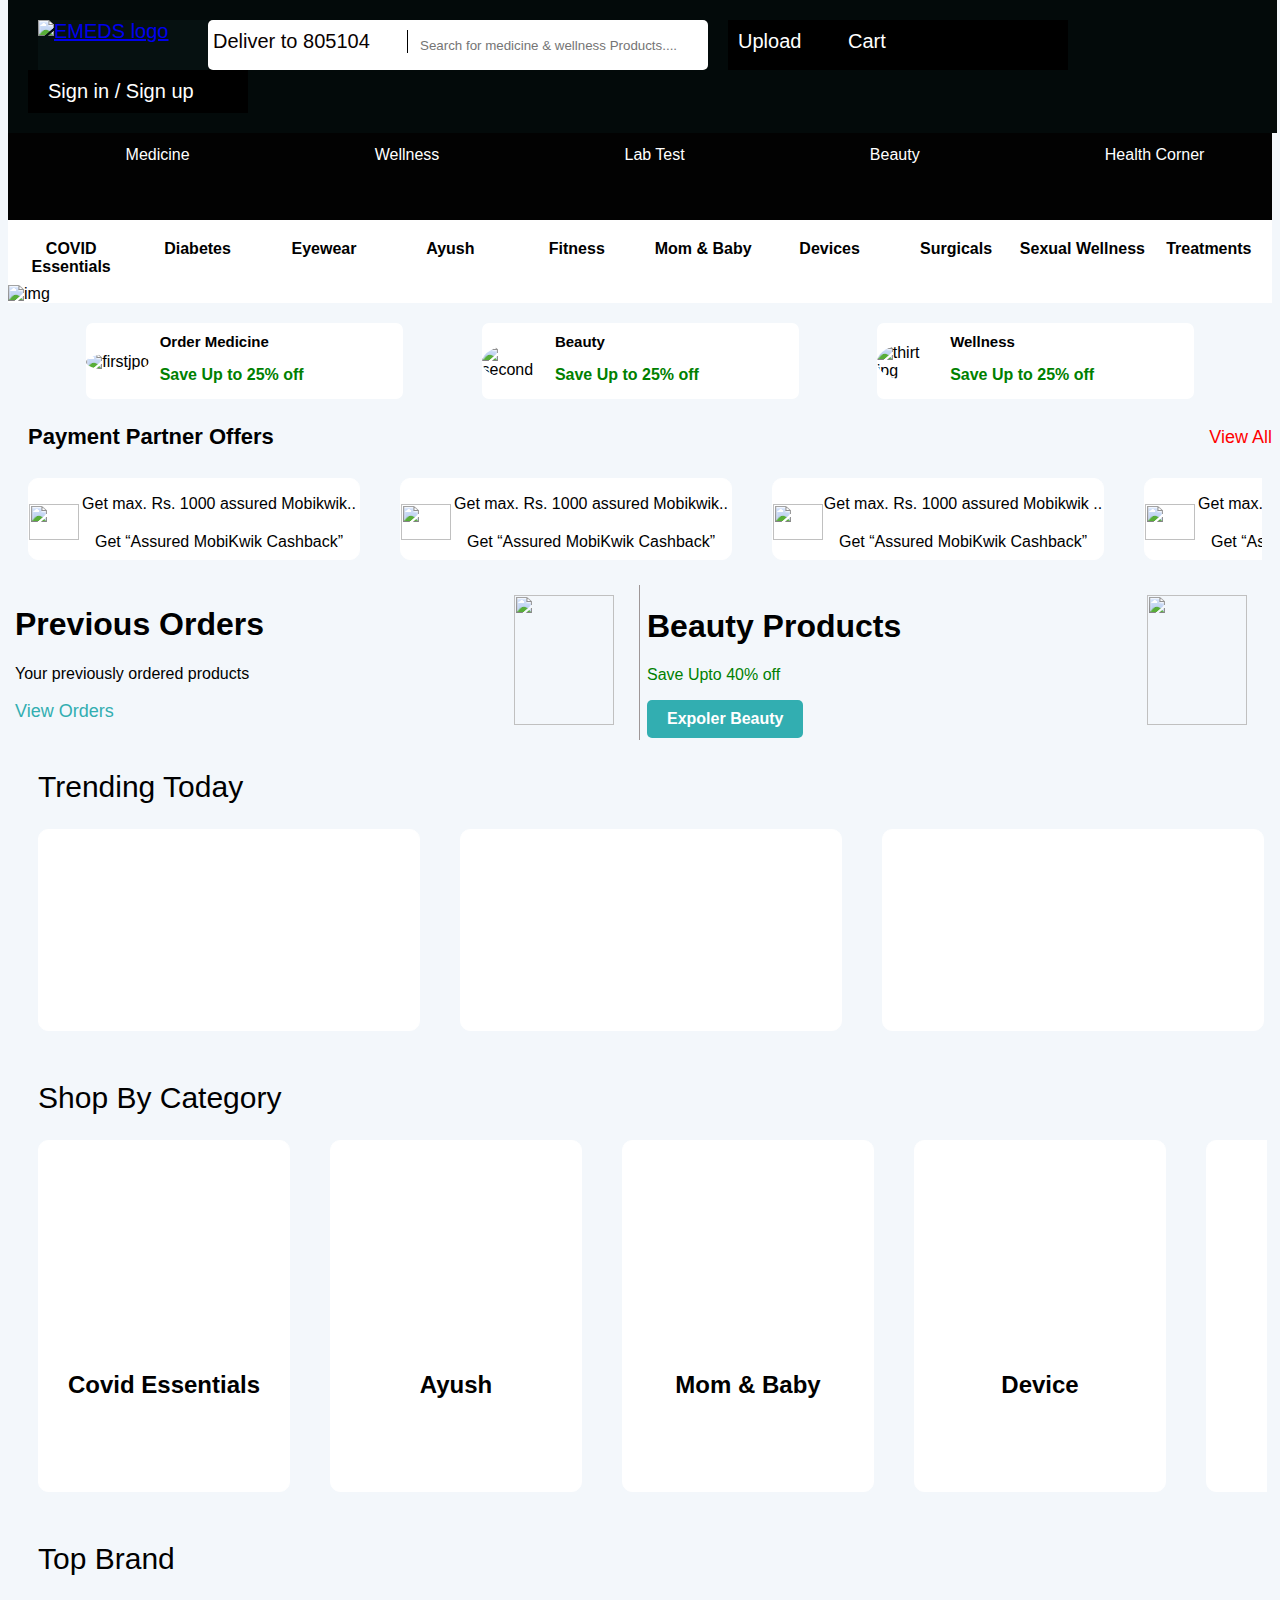
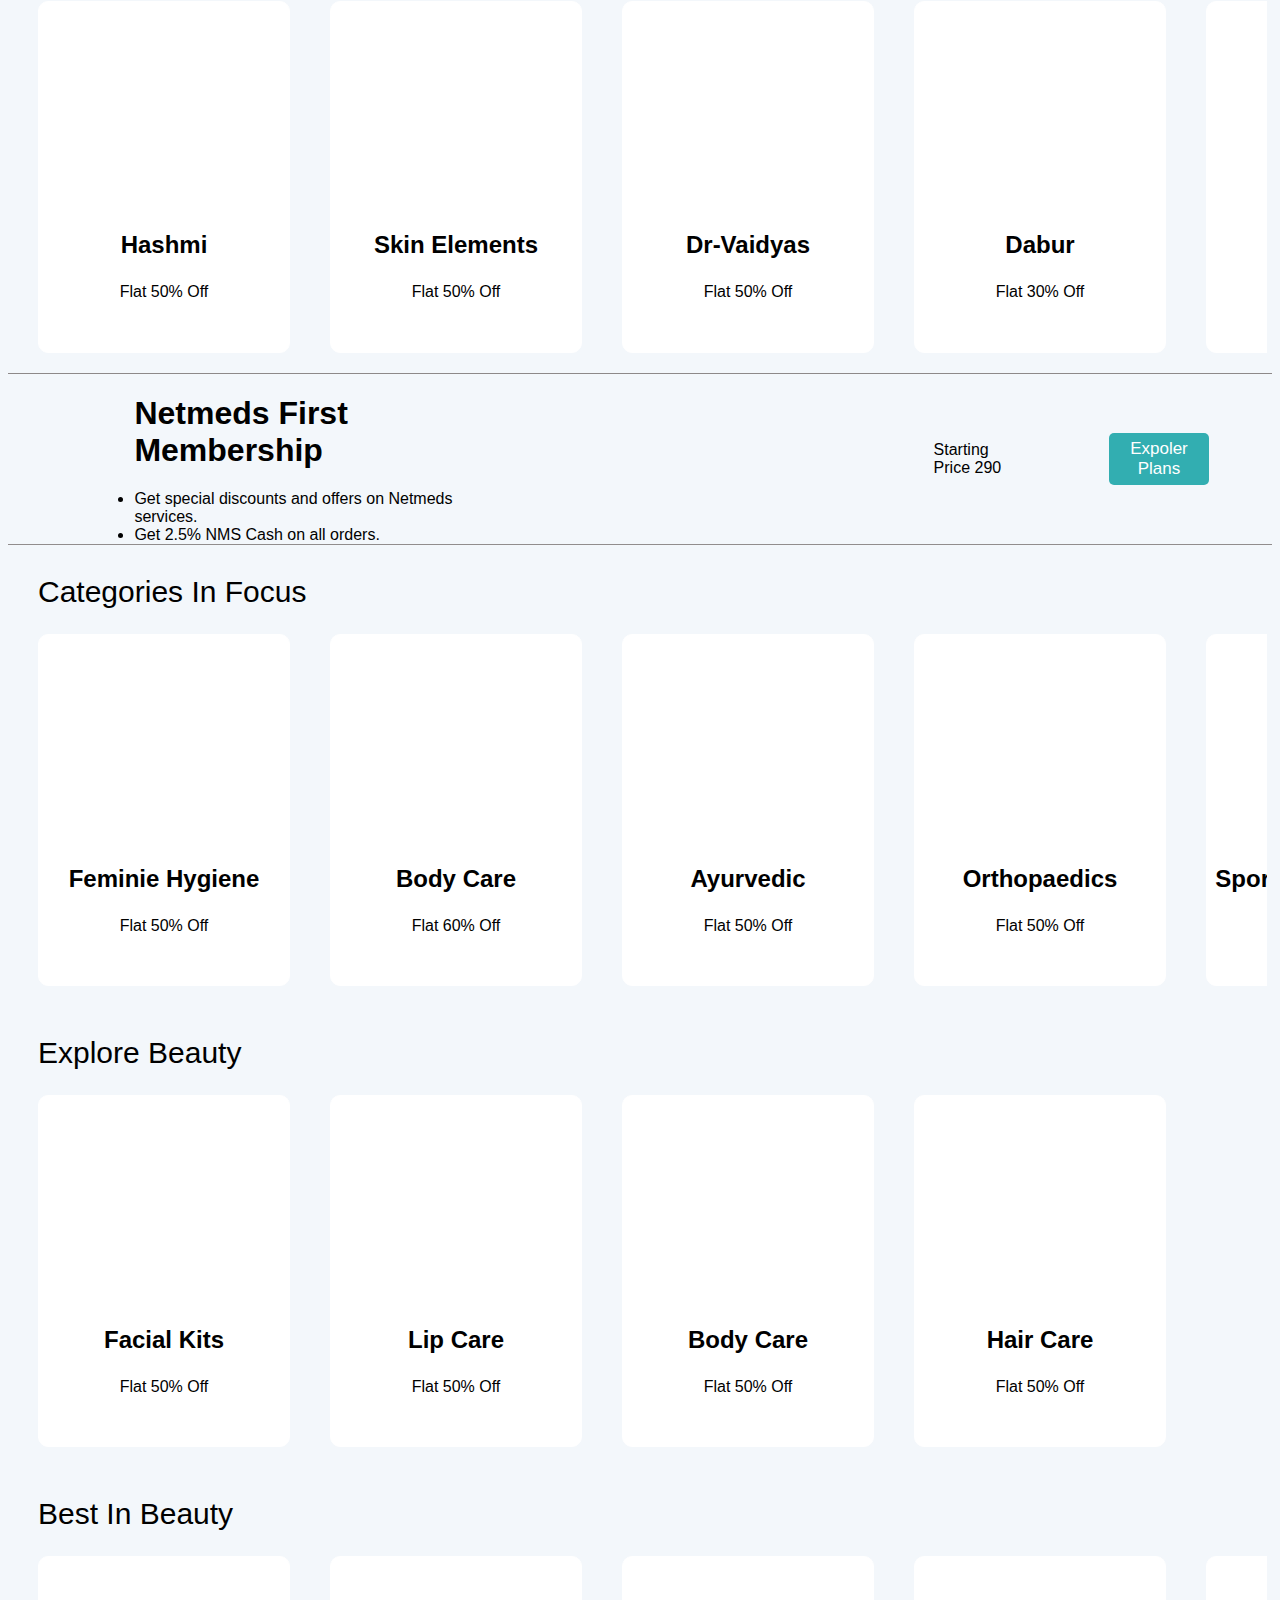
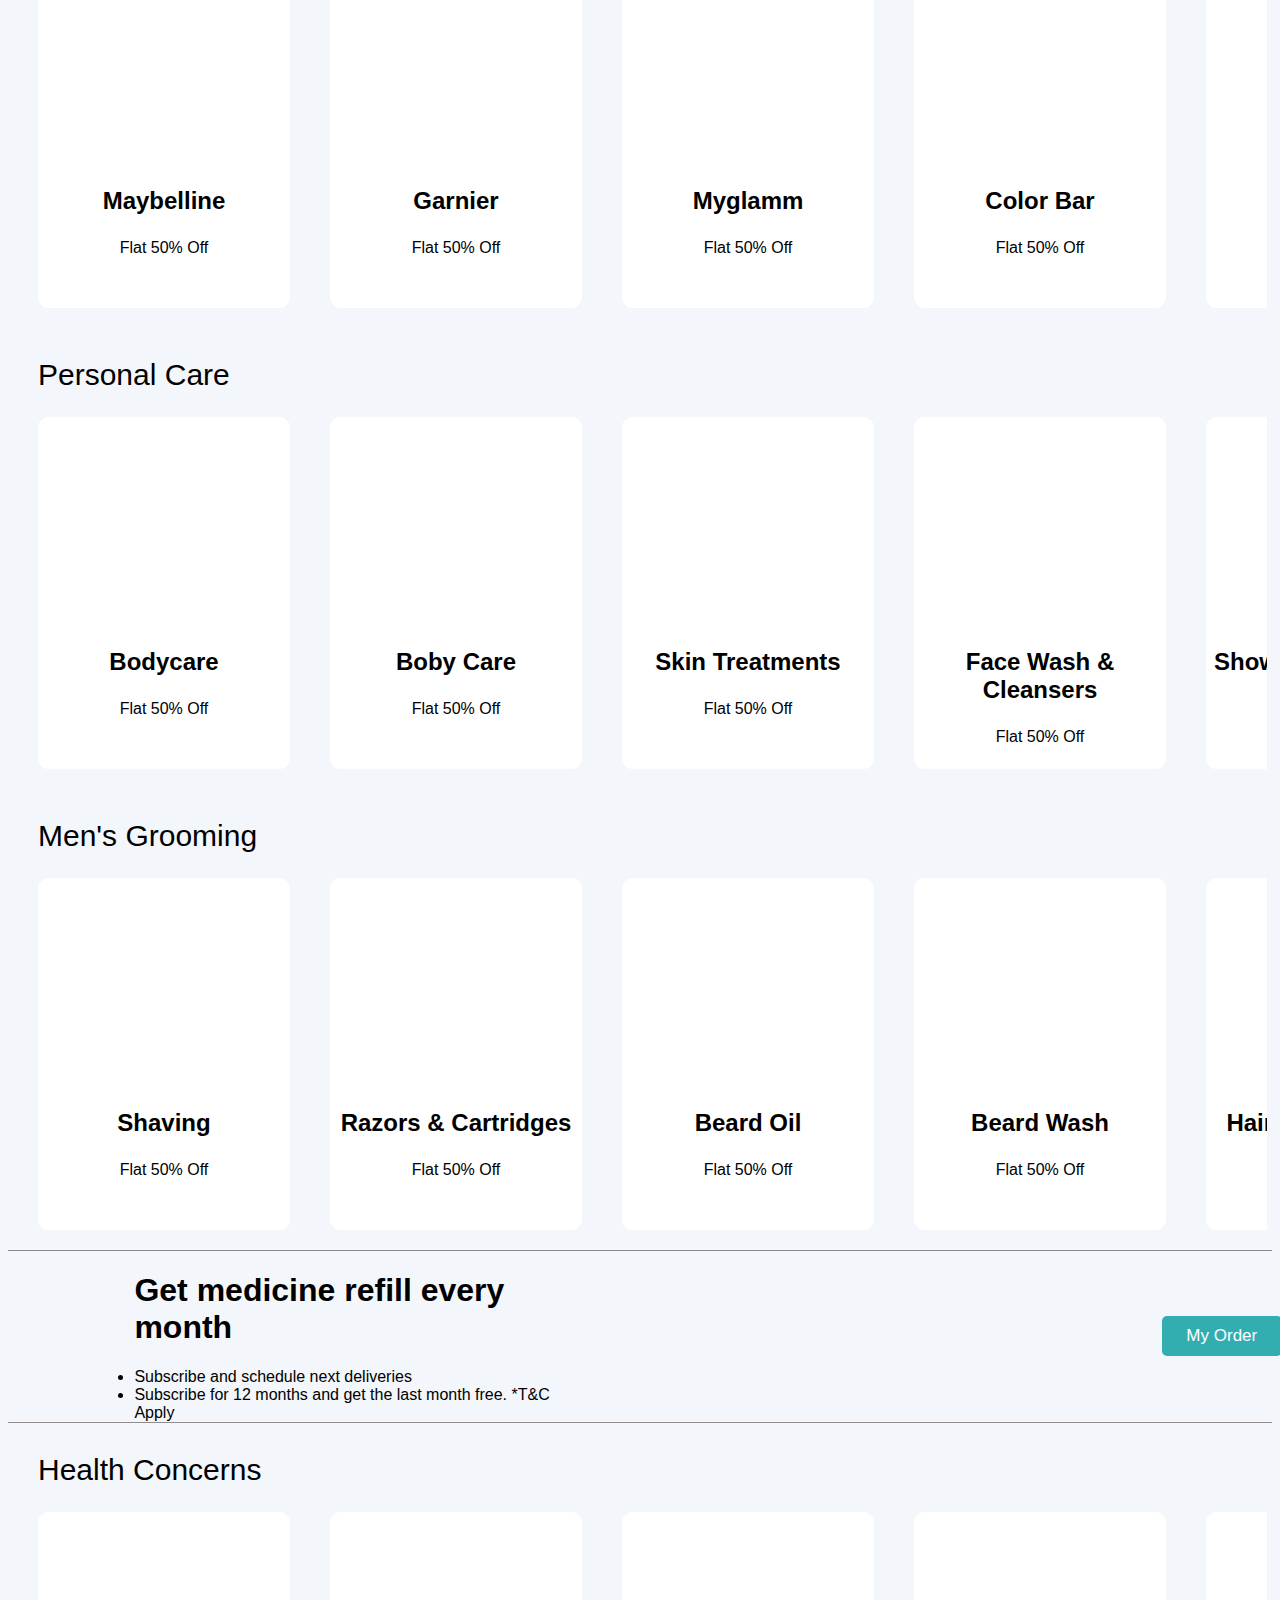
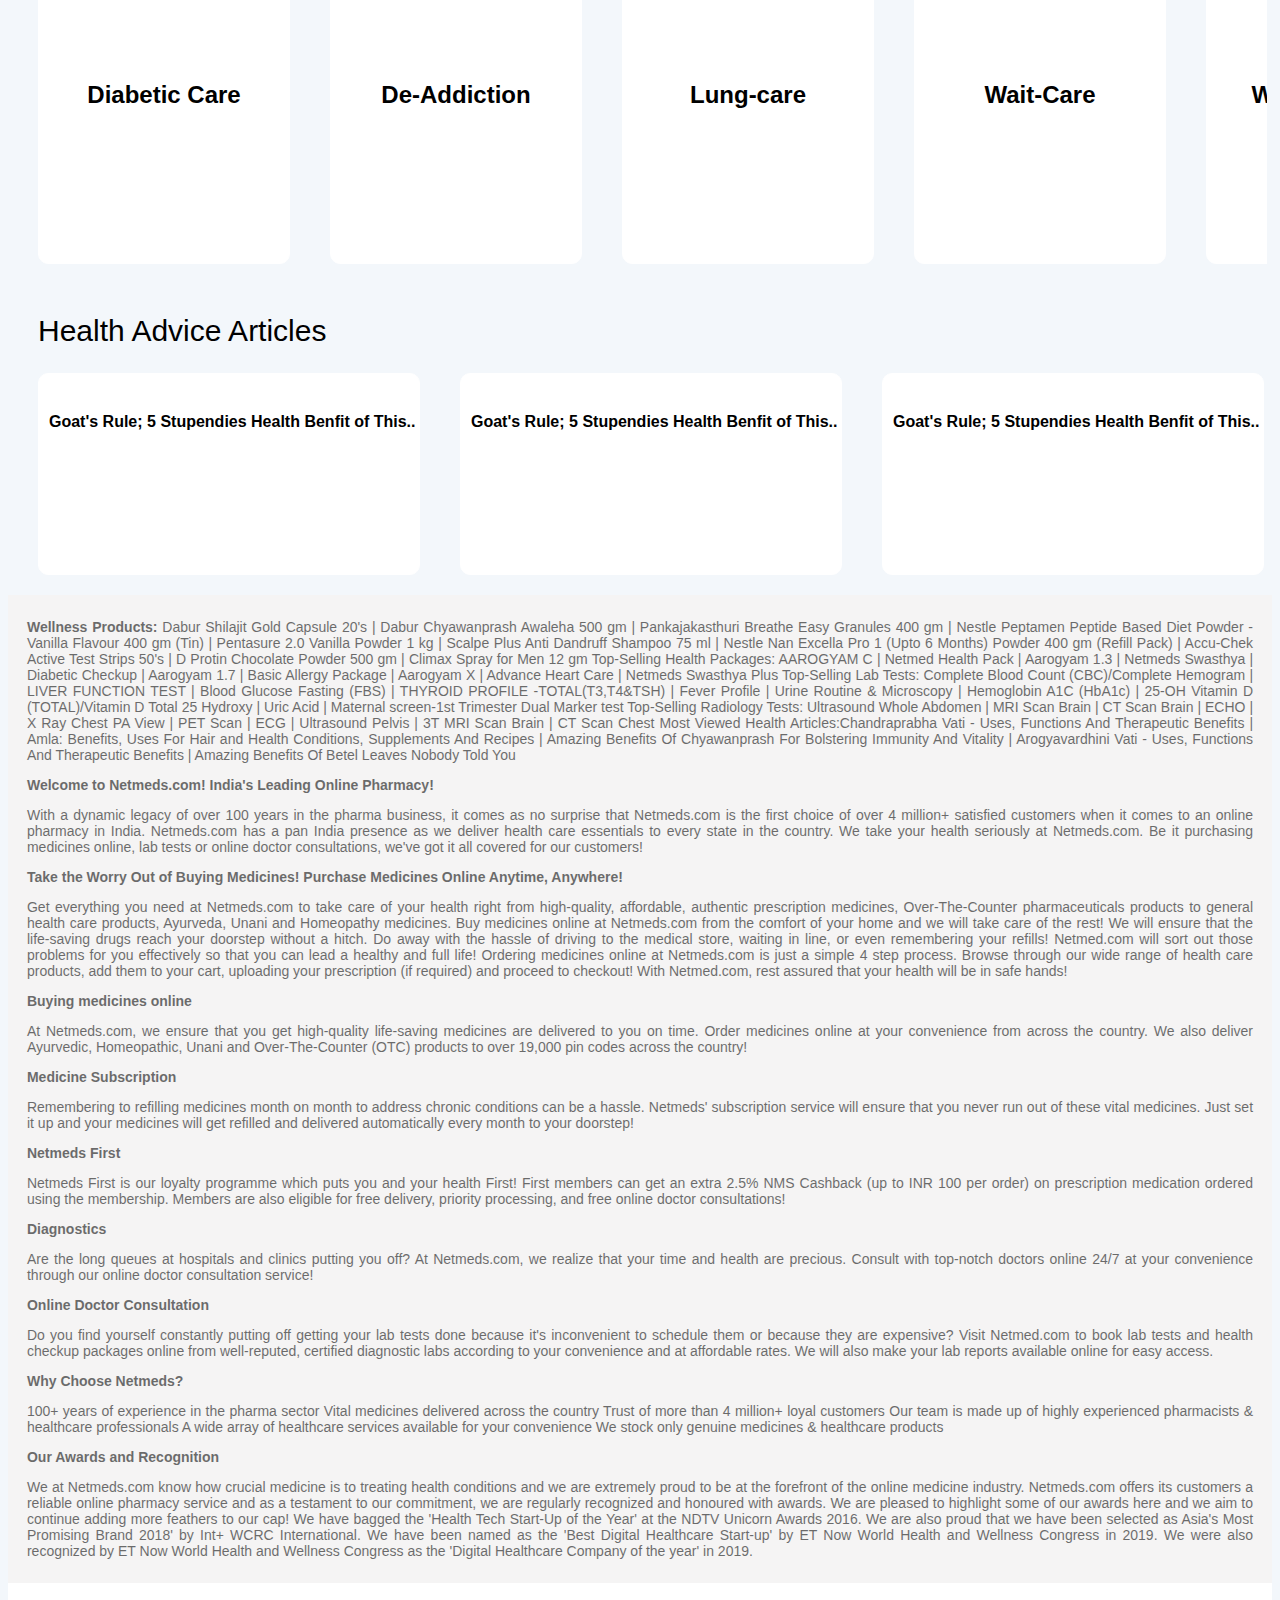
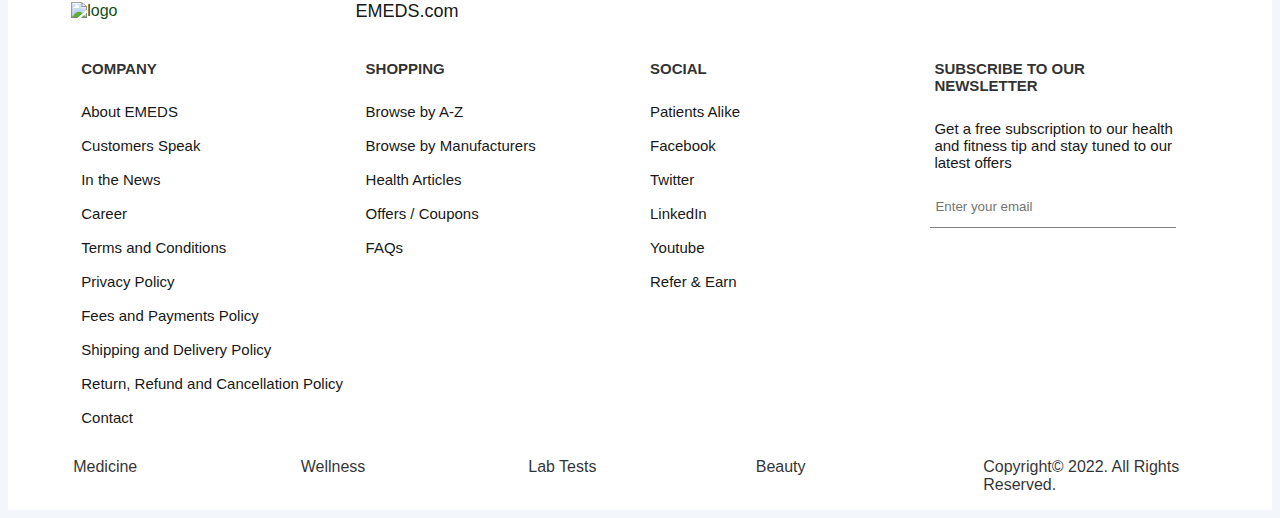
==== index.html @ 166bf4c2 "Add files via upload" ====
<!DOCTYPE html>
<html>
    <head>
        <meta charset="utf-8">
        <meta name="viewport" content="width=device-width, initial-scale=1.0, maximum-scale=1.0, user-scalable=0">
        <title>EMEDS.com: Indian Pharmacy</title>
        <link rel="stylesheet" href="./styles/index.css">
        <link rel="stylesheet" href="./styles/dropdown.css">
        <link rel="stylesheet" href="./styles/partner.css">
        <link rel="stylesheet" href="./styles/profile.css">
        <link rel="stylesheet" href="./styles/product.css">
        <script src="https://kit.fontawesome.com/0a03bfd4cc.js" crossorigin="anonymous"></script>
    </head>
<body>
    <div id="first-nav" class="header-show">
        <div>
            <a href="./index.html">
            <img class="cursor"  src="https://github.com/Ujjwalmittal03/LOGO.git" alt="EMEDS logo">
           
            </a> 
        </div>
        <div>
            <div>
                <div><p id="popup-box">Deliver to 805104<i class="fa-solid fa-angle-down"></i>
                    <div id="box">
                        <div  class="pincode_content">
                            <div id="saved_loaction">
                                <h4 class="title">Where do you want to deliver ?</h4>
                                <p id="delivery_txt">Get access to your Address,Order,and Wishlist</p>
                                <div class="clearfix"></div>
                                <button type="button" class="signin_btn">sign in to see your location</button>
                                <div class="swiper-container">
                                    <div class="swiper-wrapper" id="saved_addresses"></div>
                                </div>
                            </div>
                    
                            <div class="clearfix"></div>
                            <div id="delivery_details">
                               <input placeholder="Enter Pincode" id="input" type="number"  /> <br>
                                <span>Select pinocde to see product availability.</span>
                            </div>
                          
                        </div>
                    </div></p>
             </div>
            </div>
            <div>
                <input onchange="searchDeta()" id="Searched" type="text" placeholder="Search for medicine & wellness Products....">
            </div>
        </div>
        <div><i class="fa-solid fa-upload"></i>Upload</div>
        <div class="cursor" onclick="window.location.href='./cart/cart.html'"><i class="fa-solid fa-cart-arrow-down"></i></i>Cart</div>
        <div class="cursor" onclick="window.location.href='./profile/profile.html'" id="userName"><i class="fa-solid fa-address-card"></i>
            <p>Profile</p>
            <p>Sign Out</p>
        </div>
        <div id="profile"><i class="fa-solid fa-address-card"></i>Sign in / Sign up</div>
    </div>
   <div id="header">
    <div id="second-nav">
        <div class="cursor"><div><i class="fa-solid fa-prescription-bottle-medical"></i></div><p onclick="DetaSort(ele='diabetes')">Medicine</p>
         </div>
        <div class="cursor" ><div><i class="fa-solid fa-spa"></i></div><p onclick="DetaSort(ele='ayush')">Wellness</p></div>
        <div class="cursor" ><div><i class="fa-solid fa-vials"></i></div><p onclick="DetaSort(ele='deveces')">Lab Test</p></div>
        <div class="cursor" ><div><i class="fa-solid fa-face-smile"></i></div><p onclick="DetaSort(ele='eyewear')">Beauty</p></div>
        <div class="cursor" ><div><i class="fa-solid fa-book-medical"></i></div><p onclick="DetaSort(ele='covid')">Health Corner</p></div>
   </div>
</div>

   
   <div id="third-nav">
       <p class="cursor" onclick="DetaSort(ele='covid')">COVID Essentials</p>
       <p class="cursor"  onclick="DetaSort(ele='diabetes')">Diabetes</p>
       <p class="cursor"  onclick="DetaSort(ele='eyewear')">Eyewear</p>
       <p  class="cursor" onclick="DetaSort(ele='ayush')">Ayush</p>
       <p  class="cursor" onclick="DetaSort(ele='fitness')">Fitness</p>
       <p  class="cursor" onclick="DetaSort(ele='mom')" >Mom & Baby</p>
       <p class="cursor" onclick="DetaSort(ele='devices')">Devices</p>
       <p class="cursor" onclick="DetaSort(ele='surgicals')">Surgicals</p>
       <p class="cursor" onclick="DetaSort(ele='sexual')">Sexual Wellness</p>
       <p class="cursor" onclick="DetaSort(ele='treatments')">Treatments</p>
   </div>
   


   <div id="main-slide">
    <div class="slide">
        <img src="https://www.netmeds.com/images/cms/aw_rbslider/slides/1641829832_Homebvbbbb.jpg" alt="img">
     </div>
    <div class="slide">
        <img src="https://www.netmeds.com/images/cms/aw_rbslider/slides/1643089019_Web_Banner_1680x320pxl.jpg" alt="img">
     </div>
    <div class="slide">
        <img src="https://www.netmeds.com/images/cms/aw_rbslider/slides/1643645501_Home_Banner741.jpg" alt="img">
     </div>
    <div class="slide">
        <img src="https://www.netmeds.com/images/cms/aw_rbslider/slides/1643645870_Home_Bannerzdfsf.jpg" alt="img">
     </div> 
   </div>


   <div id="below-main-slide">
       <div class="under-div">
           <div class="cursor" onclick="DetaSort(ele='covid')"><img src="https://encrypted-tbn0.gstatic.com/images?q=tbn:ANd9GcT7csvPWMdfAHEAnhIRTdJKCK5SPK4cHfskow&usqp=CAU" alt="firstjpg"></div>
            <div>
                <h1>Order Medicine</h1>
            <p>Save Up to 25% off</p>
            </div>
            <div><i class="fa-solid fa-angle-right"></i></div>
    </div>
       <div class="under-div">
           <div class="cursor"  onclick="DetaSort(ele='eyewear')"><img src="https://encrypted-tbn0.gstatic.com/images?q=tbn:ANd9GcT7csvPWMdfAHEAnhIRTdJKCK5SPK4cHfskow&usqp=CAU" alt="second"></div>
           <div>
               <h1>Beauty</h1>
               <p>Save Up to 25% off</p>
            </div>
           <div><i class="fa-solid fa-angle-right"></i></div>
       </div>
       <div class="under-div">
           <div class="cursor" onclick="DetaSort(ele='ayush')"><img src="https://encrypted-tbn0.gstatic.com/images?q=tbn:ANd9GcT7csvPWMdfAHEAnhIRTdJKCK5SPK4cHfskow&usqp=CAU" alt="thirt jpg"></div>
           <div>   
               <h1>Wellness</h1>
               <p>Save Up to 25% off</p>
            </div>
           <div><i class="fa-solid fa-angle-right"></i></div>
       </div>
   </div>

<div id="payment-partner">
<div>
    <div>
        <h1>Payment Partner Offers</h1>
    </div>
    <div>
        <P>View All</P>
    </div>
</div>
<div id="partner-offer">
    <section class="partner">
        <!-- <h2 class="partner-category">Payment Partner Offers</h2> -->
        <button class="pre-btn"><img src="https://raw.githubusercontent.com/thisbeben/Hiking-Website/main/arrow.png" alt=""></button>
        <button class="nxt-btn"><img src="https://raw.githubusercontent.com/thisbeben/Hiking-Website/main/arrow.png" alt=""></button>
        <div class="partner-container">
            <div class="partner-card">
                <div class="partner-image">
                    <img src="https://www.netmeds.com/images/cms/offers/1634671066_Mobikwik_logo.png" class="product-thumb" alt="">
                </div>
                <div class="partner-info">
                    <p class="product-brand">Get max. Rs. 1000 assured Mobikwik..</p>
                    <p class="product-short-description">Get “Assured MobiKwik Cashback” between max. Rs. 1000 and .....</p>
                </div>
            </div>
            <div class="partner-card">
                <div class="partner-image">
                    <img src="https://www.netmeds.com/images/cms/offers/1634671066_Mobikwik_logo.png" class="product-thumb" alt="">
                </div>
                <div class="partner-info">
                    <p class="product-brand">Get max. Rs. 1000 assured Mobikwik..</p>
                    <p class="product-short-description">Get “Assured MobiKwik Cashback” between max. Rs. 1000 and .....</p>
                </div>
            </div>
            <div class="partner-card">
                <div class="partner-image">
                    <img src="https://www.netmeds.com/images/cms/offers/1634671066_Mobikwik_logo.png" class="product-thumb" alt="">
                </div>
                <div class="partner-info">
                    <p class="product-brand">Get max. Rs. 1000 assured Mobikwik ..</p>
                    <p class="product-short-description">Get “Assured MobiKwik Cashback” between max. Rs. 1000 and .....</p>
                </div>
            </div>
            <div class="partner-card">
                <div class="partner-image">
                    <img src="https://www.netmeds.com/images/cms/offers/1634671066_Mobikwik_logo.png" class="product-thumb" alt="">
                </div>
                <div class="partner-info">
                    <p class="product-brand">Get max. Rs. 1000 assured Mobikwik..</p>
                    <p class="product-short-description">Get “Assured MobiKwik Cashback” between max. Rs. 1000 and .....</p>
                </div>
            </div>
            <div class="partner-card">
                <div class="partner-image">
                    <img src="https://www.netmeds.com/images/cms/offers/1634671066_Mobikwik_logo.png" class="product-thumb" alt="">
                </div>
                <div class="partner-info">
                    <p class="product-brand">Get max. Rs. 1000 assured Mobikwik..</p>
                    <p class="product-short-description">Get “Assured MobiKwik Cashback” between max. Rs. 1000 and .....</p>
                </div>
            </div>
            <div class="partner-card">
                <div class="partner-image">
                    <img src="https://www.netmeds.com/images/cms/offers/1634671066_Mobikwik_logo.png" class="product-thumb" alt="">
                </div>
                <div class="partner-info">
                    <p class="product-brand">Get max. Rs. 1000 assured Mobikwik..</p>
                    <p class="product-short-description">Get “Assured MobiKwik Cashback” between max. Rs. 1000 and .....</p>
                </div>
            </div>
            <div class="partner-card">
                <div class="partner-image">
                    <img src="https://www.netmeds.com/images/cms/offers/1634671066_Mobikwik_logo.png" class="product-thumb" alt="">
                </div>
                <div class="partner-info">
                    <p class="product-brand">Get max. Rs. 1000 assured Mobikwik..</p>
                    <p class="product-short-description">Get “Assured MobiKwik Cashback” between max. Rs. 1000 and .....</p>
                </div>
            </div>
            <div class="partner-card">
                <div class="partner-image">
                    <img src="https://www.netmeds.com/images/cms/offers/1634671066_Mobikwik_logo.png" class="product-thumb" alt="">
                </div>
                <div class="partner-info">
                    <p class="product-brand">Get max. Rs. 1000 assured Mobikwik..</p>
                    <p class="product-short-description">Get “Assured MobiKwik Cashback” between max. Rs. 1000 and .....</p>
                </div>
            </div>
             <div class="partner-card">
                <div class="partner-image">
                    <img src="https://www.netmeds.com/images/cms/offers/1634671066_Mobikwik_logo.png" class="product-thumb" alt="">
                </div>
                <div class="partner-info">
                    <p class="product-brand">Get max. Rs. 1000 assured Mobikwik..</p>
                    <p class="product-short-description">Get “Assured MobiKwik Cashback” between max. Rs. 1000 and .....</p>
                </div>
            </div>


        </div>
    </section>
    
</div>
    <div id="orders">
        <div>
            <div id="textformat">
                <h1>Previous Orders</h1>
                <p>Your previously ordered products</p>
                <p>View Orders<i class="fa-solid fa-angle-right"></i></p>
            </div>
            <div>
                <img src="https://cdn3.vectorstock.com/i/1000x1000/35/52/placeholder-rgb-color-icon-vector-32173552.jpg" alt="">
            </div>
        </div>
        <div>
            <div>
                <h1>Beauty Products</h1>
                <p style="color:green">Save Upto 40% off</p>
                <button class="cursor"  onclick="DetaSort(ele='eyewear')">Expoler Beauty</button>
            </div>
            <div><img src="https://cdn3.vectorstock.com/i/1000x1000/35/52/placeholder-rgb-color-icon-vector-32173552.jpg" alt=""></div>
        </div>
    </div>
</div>
   <!-- trending today working area -->
   <div id="sliderpart">
    <section class="product"> 
      <h2 class="product-category">Trending Today</h2>
      <button class="pre-btn"><img src="https://raw.githubusercontent.com/thisbeben/Hiking-Website/main/arrow.png" alt=""></button>
      <button class="nxt-btn"><img src="https://raw.githubusercontent.com/thisbeben/Hiking-Website/main/arrow.png" alt=""></button>
      <div class="product-container">
          <div class="health-card">
              <div class="Advice-image">
                  <img class="cursor" onclick="DetaSort(ele='mom')" src="https://www.netmeds.com/images/cms/aw_rbslider/slides/1645553910_Sheneed-netmed-banner--1-436-px-224-px.jpg-change.jpg" class="advice-thumb" alt="">
              </div>
              
          </div>
          <div class="health-card">
            <div class="Advice-image">
                <img class="cursor" onclick="DetaSort(ele='mom')" src="https://www.netmeds.com/images/cms/aw_rbslider/slides/1645554630_Instant-436x224_Web.png" class="advice-thumb" alt="">
            </div>
            
        </div>
        <div class="health-card">
            <div class="Advice-image">
                <img class="cursor" onclick="DetaSort(ele='mom')"  src="https://www.netmeds.com/images/cms/aw_rbslider/slides/1645035891_Cenvitan-home-page-mini-436-px-224-px.jpg" class="advice-thumb" alt="">
            </div>
            
        </div>
        <div class="health-card">
            <div class="Advice-image">
                <img class="cursor" onclick="DetaSort(ele='mom')" src="https://www.netmeds.com/images/cms/aw_rbslider/slides/1643047630_Web_Banner_436x244pxl.jpg" class="advice-thumb" alt="">
            </div>
            
        </div>
        <div class="health-card">
            <div class="Advice-image">
                <img class="cursor" onclick="DetaSort(ele='mom')"  src="https://www.netmeds.com/images/cms/aw_rbslider/slides/1645013312_Ambitech_web.jpg" class="advice-thumb" alt="">
            </div>
            
        </div>

  </div>
    </section>   
</div>



   <!-- end trending trending working area -->
  

   <!-- shop by category working area -->

   <div id="sliderpart">
    <section class="product"> 
      <h2 class="product-category">Shop by Category</h2>
      <button class="pre-btn"><img src="https://raw.githubusercontent.com/thisbeben/Hiking-Website/main/arrow.png" alt=""></button>
      <button class="nxt-btn"><img src="https://raw.githubusercontent.com/thisbeben/Hiking-Website/main/arrow.png" alt=""></button>
      <div class="product-container">
          <div class="product-card">
              <div class="product-image">
                  <img class="cursor" onclick="DetaSort(ele='covid')" src="https://www.netmeds.com/images/category/3055/thumb/covid-essentials_0.jpg" class="product-thumb" alt="">
              </div>
              <div class="product-info">
                  <h2 class="product-brand">Covid Essentials</h2>
                  
              </div>
          </div>
          <div class="product-card">
            <div class="product-image">
                <img class="cursor" onclick="DetaSort(ele='ayush')" src="https://www.netmeds.com/images/category/481/thumb/ayush_0.jpg" class="product-thumb" alt="">
            </div>
            <div class="product-info">
                <h2 class="product-brand">Ayush</h2>
                
            </div>
        </div>
        <div class="product-card">
          <div class="product-image">
              <img class="cursor" onclick="DetaSort(ele='mom')" src="https://www.netmeds.com/images/category/v1/3085/thumb/mom_baby_0.jpg" class="product-thumb" alt="">
          </div>
          <div class="product-info">
              <h2 class="product-brand">Mom & Baby</h2>
              
          </div>
      </div>
      <div class="product-card">
        <div class="product-image">
            <img class="cursor" onclick="DetaSort(ele='devices')" src="https://www.netmeds.com/images/category/665/thumb/devices_0.jpg" class="product-thumb" alt="">
        </div>
        <div class="product-info">
            <h2 class="product-brand">Device</h2>
            
        </div>
    </div>
    <div class="product-card">
      <div class="product-image">
          <img class="cursor" onclick="DetaSort(ele='fitness')" src="https://www.netmeds.com/images/category/500/thumb/fitness_0.jpg" class="product-thumb" alt="">
      </div>
      <div class="product-info">
          <h2 class="product-brand">Fitness</h2>
          
      </div>
  </div>
      </div>
  </section>
  </div>

   <!-- end -->

   <!-- top brands -->

   <div id="sliderpart">
    <section class="product"> 
      <h2 class="product-category">Top Brand</h2>
      <button class="pre-btn"><img src="arrow.png" alt=""></button>
      <button class="nxt-btn"><img src="arrow.png" alt=""></button>
      <div class="product-container">
          <div class="product-card">
              <div class="product-image">
                  <img class="cursor" onclick="DetaSort(ele='ayush')" src="https://www.netmeds.com/images/cms/wysiwyg/brand/v2/msite/hashmi.jpg?v=8" class="product-thumb" alt="">
              </div>
              <div class="product-info">
                  <h2 class="product-brand">Hashmi</h2>
                  <p class="product-short-description">Flat 50% off</p>
                  
              </div>
          </div>
          <div class="product-card">
            <div class="product-image">
                <img class="cursor" onclick="DetaSort(ele='ayush')" src="https://www.netmeds.com/images/cms/wysiwyg/brand/v2/msite/skin-elements.jpg?v=8" class="product-thumb" alt="">
            </div>
            <div class="product-info">
                <h2 class="product-brand">Skin Elements</h2>
                <p class="product-short-description">Flat 50% off</p>
                
            </div>
        </div>
        <div class="product-card">
          <div class="product-image">
              <img class="cursor" onclick="DetaSort(ele='ayush')" src="https://www.netmeds.com/images/cms/wysiwyg/brand/v2/msite/dr-vaidyas.jpg?v=8" class="product-thumb" alt="">
          </div>
          <div class="product-info">
              <h2 class="product-brand">Dr-Vaidyas</h2>
              <p class="product-short-description">Flat 50% off</p>
              
          </div>
      </div>
      <div class="product-card">
        <div class="product-image">
            <img class="cursor" onclick="DetaSort(ele='ayush')" src="https://www.netmeds.com/images/cms/wysiwyg/brand/v2/msite/dabur.jpg?v=8" class="product-thumb" alt="">
        </div>
        <div class="product-info">
            <h2 class="product-brand">Dabur</h2>
            <p class="product-short-description">Flat 30% off</p>
            
        </div>
    </div>
    <div class="product-card">
      <div class="product-image">
          <img class="cursor" onclick="DetaSort(ele='ayush')" src="https://www.netmeds.com/images/cms/wysiwyg/brand/v2/msite/accu-chek.jpg?v=8" class="product-thumb" alt="">
      </div>
      <div class="product-info">
          <h2 class="product-brand">Accu-Chek</h2>
          <p class="product-short-description">Flat 25% off</p>
          
      </div>
  </div>      
      </div>
  </section>
  </div>

   <!-- end -->

   <!-- netmeds membersship tab -->
   <div class="netmeds-member">
    <div><img src="https://cdn3.vectorstock.com/i/1000x1000/35/52/placeholder-rgb-color-icon-vector-32173552.jpg" alt=""></div>
    <div>
        <h1>Netmeds First Membership</h1>
        <li>Get special discounts and offers on Netmeds services.</li>
        <li>Get 2.5% NMS Cash on all orders.</li>
    </div>
    <div>
        Starting Price 290
    </div>
    <div>
        <button>Expoler Plans</button>
    </div>
    </div>

   <!-- end -->



   <!-- Categories in Focus -->

   <div id="sliderpart">
    <section class="product"> 
      <h2 class="product-category">Categories in Focus</h2>
      <button class="pre-btn"><img src="https://raw.githubusercontent.com/thisbeben/Hiking-Website/main/arrow.png" alt=""></button>
      <button class="nxt-btn"><img src="https://raw.githubusercontent.com/thisbeben/Hiking-Website/main/arrow.png" alt=""></button>
      <div class="product-container">
          <div class="product-card">
              <div class="product-image">
                  <img class="cursor" onclick="DetaSort(ele='sexual')" src="https://www.netmeds.com/images/category/3087/thumb/feminine_hygeine_0.jpg" class="product-thumb" alt="">
              </div>
              <div class="product-info">
                  <h2 class="product-brand">Feminie Hygiene</h2>
                  <p class="product-short-description">Flat 50% off</p>
                  
              </div>
          </div>
          <div class="product-card">
            <div class="product-image">
                <img class="cursor" onclick="DetaSort(ele='fitness')" src="https://www.netmeds.com/images/category/v1/525/thumb/body_care_200.jpg" class="product-thumb" alt="">
            </div>
            <div class="product-info">
                <h2 class="product-brand">Body Care</h2>
                <p class="product-short-description">Flat 60% off</p>
                
            </div>
        </div>
        <div class="product-card">
          <div class="product-image">
              <img class="cursor" onclick="DetaSort(ele='ayush')" src="https://www.netmeds.com/images/category/482/thumb/ayurvedic_0.jpg" class="product-thumb" alt="">
          </div>
          <div class="product-info">
              <h2 class="product-brand">Ayurvedic</h2>
              <p class="product-short-description">Flat 50% off</p>
              
          </div>
      </div>
      <div class="product-card">
        <div class="product-image">
            <img  class="cursor" onclick="DetaSort(ele='fitness')" src="https://www.netmeds.com/images/category/676/thumb/orthopaedics_0.jpg" class="product-thumb" alt="">
        </div>
        <div class="product-info">
            <h2 class="product-brand">Orthopaedics</h2>
            <p class="product-short-description">Flat 50% off</p>
            
        </div>
    </div>
    <div class="product-card">
      <div class="product-image">
          <img class="cursor" onclick="DetaSort(ele='fitness')" src="https://www.netmeds.com/images/category/3216/thumb/sports_supplements_0.jpg" class="product-thumb" alt="">
      </div>
      <div class="product-info">
          <h2 class="product-brand">Sports Supplements</h2>
          <p class="product-short-description">Flat 50% off</p>
          
      </div>
  </div>
  <div class="product-card">
    <div class="product-image">
        <img class="cursor" onclick="DetaSort(ele='covid')" src="https://www.netmeds.com/images/category/3061/thumb/immunity_booster_0.jpg" class="product-thumb" alt="">
    </div>
    <div class="product-info">
        <h2 class="product-brand">Immunity Booster</h2>
        <p class="product-short-description">Flat 50% off</p>
        
    </div>
  </div>
          
      </div>
  </section>
  </div>

   <!-- end -->




   <!-- Explore Beauty -->
   <div id="sliderpart">
    <section class="product"> 
      <h2 class="product-category"> Explore Beauty</h2>
      <button class="pre-btn"><img src="https://raw.githubusercontent.com/thisbeben/Hiking-Website/main/arrow.png" alt=""></button>
      <button class="nxt-btn"><img src="https://raw.githubusercontent.com/thisbeben/Hiking-Website/main/arrow.png" alt=""></button>
      <div class="product-container">
          <div class="product-card">
              <div class="product-image">
                  <img class="cursor"  onclick="DetaSort(ele='eyewear')" src="https://www.netmeds.com/images/category/3505/thumb/facial_kits_0.jpg" class="product-thumb" alt="">
              </div>
              <div class="product-info">
                  <h2 class="product-brand">Facial Kits</h2>
                  <p class="product-short-description">Flat 50% off</p>
                  
              </div>
          </div>
    <div class="product-card">
      <div class="product-image">
          <img class="cursor"  onclick="DetaSort(ele='eyewear')" src="https://www.netmeds.com/images/category/v1/560/thumb/lip_care_200.jpg" class="product-thumb" alt="">
      </div>
      <div class="product-info">
          <h2 class="product-brand">Lip Care
          </h2>
          <p class="product-short-description">Flat 50% off</p>
          
      </div>
  </div>
  <div class="product-card">
    <div class="product-image">
        <img class="cursor"  onclick="DetaSort(ele='eyewear')" src="https://www.netmeds.com/images/category/v1/525/thumb/body_care_200.jpg" class="product-thumb" alt="">
    </div>
    <div class="product-info">
        <h2 class="product-brand">Body Care</h2>
        <p class="product-short-description">Flat 50% off</p>
        
    </div>
  </div>
  <div class="product-card">
    <div class="product-image">
        <img class="cursor"  onclick="DetaSort(ele='eyewear')" src="https://www.netmeds.com/images/category/v1/547/thumb/hair_care_200.jpg" class="product-thumb" alt="">
    </div>
    <div class="product-info">
        <h2 class="product-brand">Hair Care
        </h2>
        <p class="product-short-description">Flat 50% off</p>
        
    </div>
  </div>
          
      </div>
  </section>
  </div>

   <!-- end -->

   <!-- Best in Beauty -->
   <div id="sliderpart">
    <section class="product"> 
      <h2 class="product-category">Best in Beauty</h2>
      <button class="pre-btn"><img src="https://raw.githubusercontent.com/thisbeben/Hiking-Website/main/arrow.png" alt=""></button>
      <button class="nxt-btn"><img src="https://raw.githubusercontent.com/thisbeben/Hiking-Website/main/arrow.png" alt=""></button>
      <div class="product-container">
          <div class="product-card">
              <div class="product-image">
                  <img class="cursor"  onclick="DetaSort(ele='eyewear')" src="https://www.netmeds.com/images/cms/wysiwyg/brand/v2/msite/maybelline.jpg" class="product-thumb" alt="">
              </div>
              <div class="product-info">
                  <h2 class="product-brand">Maybelline</h2>
                  <p class="product-short-description">Flat 50% off</p>
                  
              </div>
          </div>
          <div class="product-card">
            <div class="product-image">
                <img class="cursor"  onclick="DetaSort(ele='eyewear')" src="https://www.netmeds.com/images/cms/wysiwyg/brand/v2/msite/garnier.jpg" class="product-thumb" alt="">
            </div>
            <div class="product-info">
                <h2 class="product-brand">Garnier</h2>
                <p class="product-short-description">Flat 50% off</p>
                
            </div>
        </div>
        <div class="product-card">
          <div class="product-image">
              <img class="cursor"  onclick="DetaSort(ele='eyewear')" src="https://www.netmeds.com/images/cms/wysiwyg/brand/v2/msite/myglamm.jpg" class="product-thumb" alt="">
          </div>
          <div class="product-info">
              <h2 class="product-brand">Myglamm</h2>
              <p class="product-short-description">Flat 50% off</p>
              
          </div>
      </div>
      <div class="product-card">
        <div class="product-image">
            <img class="cursor"  onclick="DetaSort(ele='eyewear')" src="https://www.netmeds.com/images/cms/wysiwyg/brand/v2/msite/myglamm.jpg" class="product-thumb" alt="">
        </div>
        <div class="product-info">
            <h2 class="product-brand">Color Bar</h2>
            <p class="product-short-description">Flat 50% off</p>
            
        </div>
    </div>
    <div class="product-card">
      <div class="product-image">
          <img class="cursor"  onclick="DetaSort(ele='eyewear')" src="https://www.netmeds.com/images/cms/wysiwyg/brand/v2/msite/plum.jpg" class="product-thumb" alt="">
      </div>
      <div class="product-info">
          <h2 class="product-brand">Color Bar</h2>
          <p class="product-short-description">Flat 50% off</p>
          
      </div>
  </div>
  <div class="product-card">
    <div class="product-image">
        <img class="cursor"  onclick="DetaSort(ele='eyewear')" src="https://www.netmeds.com/images/cms/wysiwyg/brand/v2/msite/plum.jpg" class="product-thumb" alt="">
    </div>
    <div class="product-info">
        <h2 class="product-brand">Plum</h2>
        <p class="product-short-description">Flat 50% off</p>
        
    </div>
  </div>
          
      </div>
  </section>
  </div>

   <!-- end -->

   <!-- Personal Care -->
   <div id="sliderpart">
    <section class="product"> 
      <h2 class="product-category">Personal Care</h2>
      <button class="pre-btn"><img src="https://raw.githubusercontent.com/thisbeben/Hiking-Website/main/arrow.png" alt=""></button>
      <button class="nxt-btn"><img src="https://raw.githubusercontent.com/thisbeben/Hiking-Website/main/arrow.png" alt=""></button>
      <div class="product-container">
          <div class="product-card">
              <div class="product-image">
                  <img class="cursor" onclick="DetaSort(ele='sexual')" src="https://www.netmeds.com/images/category/v1/525/thumb/body_care_200.jpg" class="product-thumb" alt="">
              </div>
              <div class="product-info">
                  <h2 class="product-brand">Bodycare</h2>
                  <p class="product-short-description">Flat 50% off</p>
                  
              </div>
          </div>
          <div class="product-card">
            <div class="product-image">
                <img class="cursor" onclick="DetaSort(ele='sexual')" src="https://www.netmeds.com/images/category/v1/3085/thumb/mom_baby_0.jpg" class="product-thumb" alt="">
            </div>
            <div class="product-info">
                <h2 class="product-brand">Boby Care</h2>
                <p class="product-short-description">Flat 50% off</p>
                
            </div>
        </div>
        <div class="product-card">
          <div class="product-image">
              <img class="cursor" onclick="DetaSort(ele='sexual')" src="https://www.netmeds.com/images/category/653/thumb/skin_treatment.jpg" class="product-thumb" alt="">
          </div>
          <div class="product-info">
              <h2 class="product-brand">Skin Treatments</h2>
              <p class="product-short-description">Flat 50% off</p>
              
          </div>
      </div>
      <div class="product-card">
        <div class="product-image">
            <img class="cursor" onclick="DetaSort(ele='sexual')" src="https://www.netmeds.com/images/category/3495/thumb/face-wash-cleansers_1.jpg" class="product-thumb" alt="">
        </div>
        <div class="product-info">
            <h2 class="product-brand">Face Wash & Cleansers</h2>
            <p class="product-short-description">Flat 50% off</p>
            
        </div>
    </div>
    <div class="product-card">
      <div class="product-image">
          <img class="cursor" onclick="DetaSort(ele='sexual')" src="https://www.netmeds.com/images/category/v1/3566/thumb/shower_gels_body_wash.jpg" class="product-thumb" alt="">
      </div>
      <div class="product-info">
          <h2 class="product-brand">Shower Gels & Body Wash</h2>
          <p class="product-short-description">Flat 50% off</p>
          
      </div>
  </div>       
      </div>
  </section>
  </div>

   <!-- end -->

   <!-- Men's Grooming -->
   <div id="sliderpart">
    <section class="product"> 
      <h2 class="product-category">Men's Grooming</h2>
      <button class="pre-btn"><img src="https://raw.githubusercontent.com/thisbeben/Hiking-Website/main/arrow.png" alt=""></button>
      <button class="nxt-btn"><img src="https://raw.githubusercontent.com/thisbeben/Hiking-Website/main/arrow.png" alt=""></button>
      <div class="product-container">
          <div class="product-card">
              <div class="product-image">
                  <img class="cursor" onclick="DetaSort(ele='fitness')" src="https://www.netmeds.com/images/category/v1/3420/thumb/shaving_200.jpg?v=1" class="product-thumb" alt="">
              </div>
              <div class="product-info">
                  <h2 class="product-brand">Shaving</h2>
                  <p class="product-short-description">Flat 50% off</p>
                  
              </div>
          </div>
          <div class="product-card">
            <div class="product-image">
                <img class="cursor" onclick="DetaSort(ele='fitness')" src="https://www.netmeds.com/images/category/v1/3002/thumb/razors_cartridges_0.jpg?v=1" class="product-thumb" alt="">
            </div>
            <div class="product-info">
                <h2 class="product-brand">Razors & Cartridges</h2>
                <p class="product-short-description">Flat 50% off</p>
                
            </div>
        </div>
        <div class="product-card">
          <div class="product-image">
              <img class="cursor" onclick="DetaSort(ele='fitness')" src="https://www.netmeds.com/images/category/v1/3591/thumb/beard_oil_200.jpg?v=1" class="product-thumb" alt="">
          </div>
          <div class="product-info">
              <h2 class="product-brand">Beard Oil</h2>
              <p class="product-short-description">Flat 50% off</p>
              
          </div>
      </div>
      <div class="product-card">
        <div class="product-image">
            <img class="cursor" onclick="DetaSort(ele='fitness')" src="https://www.netmeds.com/images/category/v1/3593/thumb/beard_wash_0.jpg?v=1" class="product-thumb" alt="">
        </div>
        <div class="product-info">
            <h2 class="product-brand">Beard Wash</h2>
            <p class="product-short-description">Flat 50% off</p>
            
        </div>
    </div>
    <div class="product-card">
      <div class="product-image">
          <img class="cursor" onclick="DetaSort(ele='fitness')" src="https://www.netmeds.com/images/category/v1/3704/thumb/hair_gels_waxes_200.jpg?v=1" class="product-thumb" alt="">
      </div>
      <div class="product-info">
          <h2 class="product-brand">Hair Gels & Waxes</h2>
          <p class="product-short-description">Flat 50% off</p>
          
      </div>
  </div>
          
      </div>
  </section>
</div>

   <!-- end -->


   <!-- Get medicine refill every month -->
   <div class="netmeds-mem">
    <div><img src="https://cdn3.vectorstock.com/i/1000x1000/35/52/placeholder-rgb-color-icon-vector-32173552.jpg" alt=""></div>
    <div>
        <h1>Get medicine refill every month</h1>
        <li>Subscribe and schedule next deliveries</li>
        <li>Subscribe for 12 months and get the last month free. *T&C Apply</li>
    </div>
    <div>
        <button>My Order</button>
    </div>
    </div>

   <!-- end -->


   <!-- Health Concerns -->
   <div id="sliderpart">
    <section class="product"> 
      <h2 class="product-category">Health Concerns</h2>
      <button class="pre-btn"><img src="https://raw.githubusercontent.com/thisbeben/Hiking-Website/main/arrow.png" alt=""></button>
      <button class="nxt-btn"><img src="https://raw.githubusercontent.com/thisbeben/Hiking-Website/main/arrow.png" alt=""></button>
      <div class="product-container">
          <div class="product-card">
              <div class="helath-image">
                  <img class="cursor" onclick="DetaSort(ele='surgicals')" class="cursor"  onclick="DetaSort(ele='diabetes')" class="Healthimg" src="https://www.netmeds.com/images/cms/wysiwyg/category/v2/img/diabetic-care.jpg?v=1" class="product-thumb" alt="">
              </div>
              <div class="product-info">
                  <h2 class="text"  class="product-brand">Diabetic Care</h2>
                  <!-- <p class="product-short-description">Flat 50% off</p> -->
                  
              </div>
          </div>
          <div class="product-card">
            <div class="helath-image">
                <img class="cursor" onclick="DetaSort(ele='surgicals')" class="cursor"  onclick="DetaSort(ele='diabetes')" class="Healthimg" src="https://www.netmeds.com/images/cms/wysiwyg/category/v2/img/de-addiction.jpg?v=1" class="product-thumb" alt="">
            </div>
            <div class="product-info">
                <h2 class="text" class="product-brand">De-Addiction</h2>
                <!-- <p class="product-short-description">Flat 50% off</p> -->
                
            </div>
        </div>
        <div class="product-card">
          <div class="helath-image">
              <img class="cursor" onclick="DetaSort(ele='surgicals')" class="cursor"  onclick="DetaSort(ele='diabetes')" class="Healthimg" src="https://www.netmeds.com/images/cms/wysiwyg/category/v2/img/lung-care.jpg?v=1" class="product-thumb" alt="">
          </div>
          <div class="product-info">
              <h2 class="text"  class="product-brand">Lung-care</h2>
              <!-- <p class="product-short-description">Flat 50% off</p> -->
              
          </div>
      </div>
      <div class="product-card">
        <div class="helath-image">
            <img  class="cursor"  onclick="DetaSort(ele='diabetes')" class="Healthimg" src="https://www.netmeds.com/images/cms/wysiwyg/category/v2/img/weight-care.jpg?v=1" class="product-thumb" alt="">
        </div>
        <div class="product-info">
            <h2 class="text" class="product-brand">Wait-Care</h2>
            <!-- <p class="product-short-description">Flat 50% off</p> -->
            
        </div>
    </div>
    <div class="product-card">
      <div class="helath-image">
          <img class="cursor"  onclick="DetaSort(ele='diabetes')" class="Healthimg" src="https://www.netmeds.com/images/cms/wysiwyg/category/v2/img/women-s-care.jpg?v=1" class="product-thumb" alt="">
      </div>
      <div class="product-info">
          <h2 class="text"  class="product-brand">Womens-Care</h2>
          <!-- <p class="product-short-description">Flat 50% off</p> -->
          
      </div>
  </div>
  <div class="product-card">
    <div class="helath-image">
        <img class="cursor"  onclick="DetaSort(ele='diabetes')" class="Healthimg" src="https://www.netmeds.com/images/cms/wysiwyg/category/v2/img/bone-and-joint-pain.jpg?v=1" class="product-thumb" alt="">
    </div>
    <div class="product-info">
        <h2 class="text"  class="product-brand">Bone And Joint Pain</h2>
        <!-- <p class="product-short-description">Flat 50% off</p> -->
        
    </div>
  </div>
          
      </div>
  </section>
  </div>

   <!-- end -->


   <!-- Health Advice Articles -->
   <div id="sliderpart">
    <section class="product"> 
      <h2 class="product-category">Health Advice Articles</h2>
      <button class="pre-btn"><img src="https://raw.githubusercontent.com/thisbeben/Hiking-Website/main/arrow.png" alt=""></button>
      <button class="nxt-btn"><img src="https://raw.githubusercontent.com/thisbeben/Hiking-Website/main/arrow.png" alt=""></button>
      <div class="product-container">
          <div class="health-card">
              <div class="Advice-image">
                  <img class="cursor" onclick="DetaSort(ele='surgicals')" src="https://www.netmeds.com/images/cms/magefan_blog/nmslite/1645608872_TSH_features_480.jpg" class="advice-thumb" alt="">
                  <h4>Goat's Rule; 5 Stupendies Health Benfit of This..</h4>
              </div>
              
          </div>
          <div class="health-card">
            <div class="Advice-image">
                <img class="cursor" onclick="DetaSort(ele='surgicals')" src="https://www.netmeds.com/images/cms/magefan_blog/nmslite/1645608797_5-Superb-Foods-480.jpg" class="advice-thumb" alt="">
                <h4>Goat's Rule; 5 Stupendies Health Benfit of This..</h4>
            </div>
            
        </div>
        <div class="health-card">
            <div class="Advice-image">
                <img class="cursor" onclick="DetaSort(ele='surgicals')" src="https://www.netmeds.com/images/cms/magefan_blog/nmslite/1645608716_Tonometry_features_480.jpg" class="advice-thumb" alt="">
                <h4>Goat's Rule; 5 Stupendies Health Benfit of This..</h4>
            </div>
            
        </div>
        <div class="health-card">
            <div class="Advice-image">
                <img class="cursor" onclick="DetaSort(ele='surgicals')"src="https://www.netmeds.com/images/cms/magefan_blog/nmslite/1597389028_coriander_features_480.jpg" class="advice-thumb" alt="">
                <h4>Goat's Rule; 5 Stupendies Health Benfit of This..</h4>
            </div>
            
        </div>
        <div class="health-card">
            <div class="Advice-image">
                <img class="cursor" onclick="DetaSort(ele='surgicals')" src="https://www.netmeds.com/images/cms/magefan_blog/nmslite/1645515280_carota_features_480.jpg" class="advice-thumb" alt="">
                <h4>Goat's Rule; 5 Stupendies Health Benfit of This..</h4>
            </div>
            
        </div>

  </div>
    </section>   
</div>
   <!-- end -->

   <div id="text-content">
       <div>
           <p><span>Wellness Products:</span>  Dabur Shilajit Gold Capsule 20's | Dabur Chyawanprash Awaleha 500 gm | Pankajakasthuri Breathe Easy Granules 400 gm | Nestle Peptamen Peptide Based Diet Powder - Vanilla Flavour 400 gm (Tin) | Pentasure 2.0 Vanilla Powder 1 kg | Scalpe Plus Anti Dandruff Shampoo 75 ml | Nestle Nan Excella Pro 1 (Upto 6 Months) Powder 400 gm (Refill Pack) | Accu-Chek Active Test Strips 50's | D Protin Chocolate Powder 500 gm | Climax Spray for Men 12 gm
            Top-Selling Health Packages: AAROGYAM C | Netmed Health Pack | Aarogyam 1.3 | Netmeds Swasthya | Diabetic Checkup | Aarogyam 1.7 | Basic Allergy Package | Aarogyam X | Advance Heart Care | Netmeds Swasthya Plus
            Top-Selling Lab Tests: Complete Blood Count (CBC)/Complete Hemogram | LIVER FUNCTION TEST | Blood Glucose Fasting (FBS) | THYROID PROFILE -TOTAL(T3,T4&TSH) | Fever Profile | Urine Routine & Microscopy | Hemoglobin A1C (HbA1c) | 25-OH Vitamin D (TOTAL)/Vitamin D Total 25 Hydroxy | Uric Acid | Maternal screen-1st Trimester Dual Marker test
            Top-Selling Radiology Tests: Ultrasound Whole Abdomen | MRI Scan Brain | CT Scan Brain | ECHO | X Ray Chest PA View | PET Scan | ECG | Ultrasound Pelvis | 3T MRI Scan Brain | CT Scan Chest
            Most Viewed Health Articles:Chandraprabha Vati - Uses, Functions And Therapeutic Benefits | Amla: Benefits, Uses For Hair and Health Conditions, Supplements And Recipes | Amazing Benefits Of Chyawanprash For Bolstering Immunity And Vitality | Arogyavardhini Vati - Uses, Functions And Therapeutic Benefits | Amazing Benefits Of Betel Leaves Nobody Told You</p>
      <h1>Welcome to Netmeds.com! India's Leading Online Pharmacy!</h1>
            <p>With a dynamic legacy of over 100 years in the pharma business, it comes as no surprise that Netmeds.com is the first choice of over 4 million+ satisfied customers when it comes to an online pharmacy in India. Netmeds.com has a pan India presence as we deliver health care essentials to every state in the country. We take your health seriously at Netmeds.com. Be it purchasing medicines online, lab tests or online doctor consultations, we've got it all covered for our customers!</p>
       <h1>Take the Worry Out of Buying Medicines! Purchase Medicines Online Anytime, Anywhere!</h1>
       <p>Get everything you need at Netmeds.com to take care of your health right from high-quality, affordable, authentic prescription medicines, Over-The-Counter pharmaceuticals products to general health care products, Ayurveda, Unani and Homeopathy medicines.

        Buy medicines online at Netmeds.com from the comfort of your home and we will take care of the rest! We will ensure that the life-saving drugs reach your doorstep without a hitch. Do away with the hassle of driving to the medical store, waiting in line, or even remembering your refills! Netmed.com will sort out those problems for you effectively so that you can lead a healthy and full life!
        
        Ordering medicines online at Netmeds.com is just a simple 4 step process. Browse through our wide range of health care products, add them to your cart, uploading your prescription (if required) and proceed to checkout!
        
        With Netmed.com, rest assured that your health will be in safe hands!</p>
       <h1>Buying medicines online</h1>
       <p>At Netmeds.com, we ensure that you get high-quality life-saving medicines are delivered to you on time. Order medicines online at your convenience from across the country. We also deliver Ayurvedic, Homeopathic, Unani and Over-The-Counter (OTC) products to over 19,000 pin codes across the country!</p>
       <h1>Medicine Subscription</h1>
       <p>Remembering to refilling medicines month on month to address chronic conditions can be a hassle. Netmeds' subscription service will ensure that you never run out of these vital medicines. Just set it up and your medicines will get refilled and delivered automatically every month to your doorstep!</p>
       <h1>Netmeds First</h1>
       <p>Netmeds First is our loyalty programme which puts you and your health First! First members can get an extra 2.5% NMS Cashback (up to INR 100 per order) on prescription medication ordered using the membership. Members are also eligible for free delivery, priority processing, and free online doctor consultations!</p>
       <h1>Diagnostics</h1>
       <p>Are the long queues at hospitals and clinics putting you off? At Netmeds.com, we realize that your time and health are precious. Consult with top-notch doctors online 24/7 at your convenience through our online doctor consultation service!</p>
       <h1>Online Doctor Consultation</h1>
       <p>Do you find yourself constantly putting off getting your lab tests done because it's inconvenient to schedule them or because they are expensive? Visit Netmed.com to book lab tests and health checkup packages online from well-reputed, certified diagnostic labs according to your convenience and at affordable rates. We will also make your lab reports available online for easy access.</p>
       <h1>Why Choose Netmeds?</h1>
       <p>100+ years of experience in the pharma sector
        Vital medicines delivered across the country
        Trust of more than 4 million+ loyal customers
        Our team is made up of highly experienced pharmacists & healthcare professionals
        A wide array of healthcare services available for your convenience
        We stock only genuine medicines & healthcare products</p>
       <h1>Our Awards and Recognition</h1>
       <p>We at Netmeds.com know how crucial medicine is to treating health conditions and we are extremely proud to be at the forefront of the online medicine industry. Netmeds.com offers its customers a reliable online pharmacy service and as a testament to our commitment, we are regularly recognized and honoured with awards. We are pleased to highlight some of our awards here and we aim to continue adding more feathers to our cap!

        We have bagged the 'Health Tech Start-Up of the Year' at the NDTV Unicorn Awards 2016. We are also proud that we have been selected as Asia's Most Promising Brand 2018' by Int+ WCRC International.
        
        We have been named as the 'Best Digital Healthcare Start-up' by ET Now World Health and Wellness Congress in 2019. We were also recognized by ET Now World Health and Wellness Congress as the 'Digital Healthcare Company of the year' in 2019.</p>
        </div>
   </div>
   <div id="footer">
    <div>
        <div>
            <img class="cursor"  src="https://github.com/Ujjwalmittal03/LOGO.git" alt="logo"/>
        </div>
        <div>
            <p>EMEDS.com</p>
        </div>
    </div>
    <div>
        <div>
            <h1 class="cursor" >COMPANY</h1>
            <p class="cursor" >About EMEDS</p>
            <p class="cursor" >Customers Speak</p>
            <p class="cursor" >In the News</p>
            <p class="cursor" >Career</p>
            <p class="cursor" >Terms and Conditions</p>
            <p class="cursor" >Privacy Policy</p>
            <p class="cursor" >Fees and Payments Policy</p>
            <p class="cursor" >Shipping and Delivery Policy</p>
            <p class="cursor" >Return, Refund and Cancellation Policy</p>
            <p class="cursor" >Contact</p>
        </div>
        <div>
            <h1 class="cursor" >SHOPPING</h1>
            <p class="cursor" >Browse by A-Z</p>
            <p class="cursor" >Browse by Manufacturers</p>
            <p class="cursor" >Health Articles</p>
            <p class="cursor" >Offers / Coupons</p>
            <p class="cursor" >FAQs</p>
        </div>
        <div>
            <h1 class="cursor" >SOCIAL</h1>
            <p class="cursor" >Patients Alike</p>
            <p class="cursor" >Facebook</p>
            <p class="cursor" >Twitter</p>
            <p class="cursor" >LinkedIn</p>
            <p class="cursor" >Youtube</p>
            <p class="cursor" >Refer & Earn</p>
        </div>
        <div>
            <h1>SUBSCRIBE TO OUR NEWSLETTER</h1>
            <p>Get a free subscription to our health and fitness tip and stay tuned to our latest offers</p>
            <input type="email" placeholder="Enter your email">
            <!-- <div>
                <img class="cursor"  src="https://www.netmeds.com/assets/gloryweb/images/icons/play_store.png" alt="play_store">
                <img class="cursor" src="https://www.netmeds.com/assets/gloryweb/images/icons/app_store.png" alt="I-store">
            </div> -->
        </div>
    </div>
    <div>
    <p class="cursor" >Medicine</p>
    <p class="cursor" >Wellness</p>
    <p class="cursor" >Lab Tests</p>
    <p class="cursor" >Beauty</p>
    <p class="cursor" >Copyright© 2022. All Rights Reserved.</p>
    </div>
   </div>
</body>
</html>
<script src="./script/index.js"></script>
<script src="./script/detabase.js"></script>
<script src="./product/fetchdeta.js"></script>
<script src="./onpage.js"></script>
---- styles/index.css ----
#header {
  width: 100%;
  background-color: #020202;
}
body {
  background-color: #f3f7fb !important;
}
* {
  font-family: sans-serif;
}
.cursor {
  cursor: pointer;
}
#first-nav {
  display: flex;
  padding: 10px;
  font-size: 20px;
  background-color: #030a0a;
  flex-wrap: wrap;
  color: white;
  position: fixed !important;
  z-index: 10;
  top: 0px;
  width: 96%;
  padding: 20px;
}
#first-nav > div:nth-child(1) {
  width: 170px;
  margin-left: 10px;
  background-color: #061111;
}
#first-nav > div:nth-child(2) {
  width: 500px;
  height: 50px;
  display: grid;
  grid-template-columns: repeat(2, 40% 60%);
  background-color: white;
  border-radius: 5px;
  color: rgb(9, 1, 1);
}
#first-nav > div:nth-child(3) {
  width: 100px;
  padding-top: 10px;
  margin-left: 20px;
  background-color: #000000;
}
#first-nav > div:nth-child(4) {
  width: 100px;
  padding: 10px;
  background-color: #000000;
}
#first-nav > div:nth-child(5) {
  width: 100px;
  padding: 10px;
  background-color: #000000;
}
#first-nav > div:nth-child(6) {
  width: 200px;
  padding: 10px;
  background-color: #000000;
}
.fa-upload {
  color: white;
  padding: 5px;
}
.fa-cart-arrow-down {
  color: white;
  padding: 5px;
}
.fa-address-card {
  color: white;
  padding: 5px;
}
.fa-angle-down {
  color: black;
  padding-left: 8px;
}
#first-nav > div:nth-child(2) > div:nth-child(1) p {
  border-right: 1px solid black;
  margin-top: 10px;
  padding-left: 5px;
  position: relative;
}
#first-nav > div:nth-child(2) > div:nth-child(2) {
  padding-left: 10px;
}
#first-nav > div:nth-child(2) > div:nth-child(2) > input {
  width: 97%;
  height: 41px;
  border: none;
  padding-top: 5px;
}
#box {
  width: 360px;
  height: 300px;
  /* border: 1px solid red; */
  display: none;
  background-color: white;
  z-index: 1;
}
#second-nav {
  display: flex;
  width: 100%;
  margin: auto;
  justify-content: space-around;
  position: relative;
  margin-top: 90px;
}
#second-nav > div {
  display: flex;
  justify-content: center;
  align-items: center;
  color: white;
  padding: 40px;
}
#second-nav > div > div:first-child {
  width: 50px;
  border-radius: 25px;
}
#second-nav > div > div:first-child > i {
  font-size: 40px;
  border-radius: 30px;
  color: white;
  background-color: #000000;
}
#third-nav {
  display: flex;
  width: 100%;
  height: 40px;
  justify-content: center;
  background-color: white;
}
#third-nav > p {
  width: 140px;
  height: 40px;
  font-weight: bold;
  font-size: 16px;
  text-align: left;
  text-align: center;
  padding-top: 4px;
}
#third-nav > p:hover {
  background-color: black;
  color: white;
  font-weight: bold;
  border-radius: 5px;
}
#main-slide {
  width: 100%;
  margin: auto;
  padding-top: 25px;
  background-color: white;
}
.slide {
  -webkit-animation-name: fade;
  -webkit-animation-duration: 13s;
  animation-name: fade;
  animation-duration: 13s;
}
#main-slide > div > img {
  width: 100%;
  height: 350px;
}
#bullet-slide {
  width: 100px;
  height: 20px;
  margin: auto;
  display: flex;
  justify-content: space-evenly;
  background-color: white;
}
#bullet-slide > div {
  width: 10px;
  height: 10px;
  border: 1px solid green;
  border-radius: 5px;
  background-color: green;
}
#text-content {
  background-color: rgb(245, 244, 244);
  width: 100%;
}
#text-content > div {
  width: 97%;
  margin: auto;
  padding: 10px;
  opacity: 0.7;
}
#text-content > div > p {
  text-align: justify;
  font-size: 14px;
  opacity: 0.8;
  font-family: sans-serif;
}
#text-content > div > h1 {
  text-align: justify;
  font-size: 14px;
  opacity: 0.8;
  font-family: sans-serif;
}
span {
  font-weight: bold;
}
#footer {
  width: 100%;
  background-color: white;
}
#footer > div {
  width: 90%;
  margin: auto;
}
#footer > div:nth-child(1) {
  display: grid;
  grid-template-columns: repeat(2, 25% 60%);
  align-items: center;
}
#footer > div:nth-child(1) > div > img {
  color: rgb(19, 78, 22);
  width: 80%;
  height: 90%;
}
#footer > div:nth-child(1) > div > p {
  color: black;
  opacity: 0.9;
  font-size: 18px;
}
#footer > div:nth-child(2) {
  display: grid;
  grid-template-columns: repeat(4, 25% 25% 25% 23%);
}
#footer > div:nth-child(2) > div > h1 {
  color: black;
  opacity: 0.8;
  font-size: 15px;
  padding: 10px;
}
#footer > div:nth-child(2) > div > p {
  color: black;
  opacity: 0.9;
  font-size: 15px;
  padding: 1px;
  padding-left: 10px;
}
#footer > div:nth-child(2) > div:nth-child(4) > input {
  padding: 5px;
  margin-left: 6px;
  width: 90%;
  height: 30px;
  border: none;
  border-bottom: 1px solid gray;
}
#footer > div:nth-child(2) > div:nth-child(4) > div {
  display: grid;
  grid-template-columns: repeat(2, 40% 40%);
}
#footer > div:nth-child(2) > div:nth-child(4) > div > img {
  width: 100%;
  padding-top: 10px;
}
#footer > div:nth-child(2) > div:nth-child(4) > div > img:last-child {
  padding-left: 10px;
}
#footer > div:nth-child(3) {
  display: grid;
  grid-template-columns: repeat(5, 1fr);
}
#footer > div:nth-child(3) > p {
  padding-left: 2px;
  opacity: 0.8;
}
#below-main-slide {
  display: grid;
  width: 100%;
  grid-template-columns: repeat(3, 317px);
  grid-template-rows: repeat(1, 76px);
  justify-content: space-evenly;
  margin-top: 20px;
  background-color: #f3f7fb !important;
}
#below-main-slide > div {
  background-color: white;
  border-radius: 7px;
  box-shadow: gray;
}
.under-div {
  display: grid;
  grid-template-columns: repeat(3, 20% 70% 5%);
  align-items: center;
}
.under-div > div > p {
  color: green;
  font-weight: bold;
}
.under-div > div > img {
  width: 90%;
  height: 90%;
  border-radius: 50%;
}
.under-div > div:nth-child(2) {
  padding-left: 10px;
}

.fa-angle-right {
  width: 5px;
  height: 4px;
  color: red;
}
#below-main-slide > div > div:nth-child(2) > h1 {
  font-size: 15px;
  font-weight: bold;
}

#payment-partner {
  width: 100%;
  padding-top: 10px;
}
#payment-partner > div:nth-child(1) {
  display: grid;
  grid-template-columns: repeat(2, 1fr);
  grid-template-rows: repeat(1, 24px);
  justify-content: space-between;
}
#payment-partner > div:nth-child(1) > div > p {
  font-size: 18px;
  text-align: right;
  color: red;
}
#payment-partner > div:nth-child(1) > div > h1 {
  font-size: 22px;
  padding-left: 20px;
}
#orders {
  width: 100%;
  display: grid;
  grid-template-columns: repeat(2, 50%);
}
#orders > div {
  display: grid;
  grid-template-columns: repeat(2, 80% 20%);
  align-items: center;
  padding-left: 7px;
}
#orders > div > div > img {
  width: 100px;
  height: 130px;
}
#orders > div > div > button {
  padding: 10px 20px;
  background-color: #32aeb1;
  color: white;
  font-size: 16px;
  font-weight: bold;
  border: none;
  border-radius: 5px;
}
#orders > div:first-child {
  border-right: 1px solid rgb(158, 151, 151);
}
#textformat > p:last-child {
  color: #32aeb1;
  font-size: 18px;
}
#textformat > p:last-child > i {
  color: #32aeb1;
  font-size: 18px;
  padding-left: 10px;
}
/* slideer start */
/* PRODUCTS */
.product {
  position: relative;
  overflow: hidden;
  padding: 5px;
  padding-left: 30px;
}

.product-category {
  font-size: 30px;
  font-weight: 500;
  margin-bottom: 10px;
  text-transform: capitalize;
}

.product-container {
  /* border: 1px solid red; */
  background-color: #f3f7fb;
  display: flex;
  overflow-x: auto;
  scroll-behavior: smooth;
}

.product-container::-webkit-scrollbar {
  display: none;
}

.product-card {
  border: 1px solid white;
  background-color: white;
  border-radius: 10px;
  flex: 0 0 auto;
  width: 250px;
  height: 350px;
  margin-right: 40px;
  margin-top: 15px;
  margin-bottom: 15px;
}

.product-image {
  /* border: 1px solid orange; */
  position: relative;
  margin-left: 20px;
  width: 80%;
  height: 200px;
  overflow: hidden;
}

.product-info {
  /* border: 1px solid red; */
  width: 100%;
  height: 50px;
  padding-top: 10px;
  text-align: center;
}

.product-short-description {
  width: 100%;
  height: 20px;
  line-height: 25px;
  text-transform: capitalize;
  /* margin: 5px 10px; */
}

.pre-btn,
.nxt-btn {
  border: none;
  width: 10vw;
  height: 100%;
  position: absolute;
  top: 0;
  display: flex;
  justify-content: center;
  align-items: center;
  background: transparent;
  cursor: pointer;
  z-index: 8;
}

.pre-btn {
  left: 0;
  transform: rotate(180deg);
}

.nxt-btn {
  right: 0;
}

.pre-btn img,
.nxt-btn img {
  opacity: 0.2;
}

.pre-btn:hover img,
.nxt-btn:hover img {
  opacity: 1;
}
.netmeds-member {
  display: grid;
  grid-template-columns: repeat(5, 10% 30% 40% 15% 10%);
  justify-content: space-between;
  align-items: center;
  border-top: 0.8px solid rgb(141, 137, 137);
  border-bottom: 0.8px solid rgb(145, 141, 141);
}
.netmeds-member > div > img {
  width: 120px;
  height: 30;
}
.netmeds-member > div:nth-child(3) {
  padding-left: 420px;
}
.netmeds-member > div:nth-child(4) {
  padding-left: 90px;
}
.netmeds-member > div > button {
  padding: 6px 10px;
  background-color: #32aeb1;
  color: #fff;
  border: none;
  font-size: 17px;
  border-radius: 5px;
}
.netmeds-mem {
  display: grid;
  grid-template-columns: repeat(5, 10% 35% 20%);
  justify-content: space-between;
  align-items: center;
  border-top: 0.8px solid rgb(141, 137, 137);
  border-bottom: 0.8px solid rgb(145, 141, 141);
}
.netmeds-mem > div > img {
  width: 120px;
  height: 30;
}
.netmeds-mem > div:nth-child(3) {
  padding-left: 420px;
}
.netmeds-mem > div:nth-child(3) {
  padding-left: 585px;
}
.netmeds-mem > div > button {
  background-color: #32aeb1;
  color: #fff;
  border: none;
  font-size: 17px;
  border-radius: 5px;
  width: 120px;
  height: 40px;
  padding: 5px 10px;
}

/* slider end */
@-webkit-keyframes fade {
  from {
    opacity: 0.9;
  }
  to {
    opacity: 1;
  }
}

@keyframes fade {
  from {
    opacity: 0.9;
  }
  to {
    opacity: 1;
  }
}
@media only screen and (min-width: 421px) and (max-width: 720px) {
  #below-main-slide {
    grid-template-columns: repeat(2, 45%);
    grid-template-rows: repeat(2, 76px);
    gap: 10px;
  }
  #header {
    width: fit-content;
    height: auto;
  }
  #first-nav {
    display: grid;
    padding: 0px;
    width: 100%;
    grid-template-columns: repeat(1, 1fr);
  }
  #first-nav > div:nth-child(1) {
    margin-left: 5px;
  }
  #first-nav > div:nth-child(2) {
    margin: auto;
    width: 95%;
  }
  #first-nav > div:nth-child(3) {
    margin-left: 5px;
  }
  #first-nav > div:nth-child(4) {
    margin-left: 5px;
  }
  #first-nav > div:nth-child(5) {
    margin-left: 5px;
  }
  #third-nav {
    display: grid;
    padding: 0px;
    width: auto;
    height: auto;
    justify-content: start;
    align-items: flex-start;
    background-color: white;
  }
  #second-nav {
    display: grid;
    padding: 0px;
    background-color: #32aeb1;
    margin-top: 241px;
  }
  #main-slide {
    width: 100%;
    margin: auto;
  }
}

/* small screens */
@media only screen and (min-width: 0px) and (max-width: 420px) {
  #below-main-slide {
    grid-template-columns: repeat(1, 90%);
    grid-template-rows: repeat(3, 40px);
    gap: 10px;
  }
  #header {
    width: grid;
    height: atuo;
  }
  #first-nav {
    display: grid;
    justify-content: start;
    width: 363px;
  }
  #first-nav > div {
    margin-left: 5px;
    padding: 5px;
    background-color: #32aeb1;
  }
  #third-nav {
    display: grid;
    padding: 5px;
    justify-content: start;
    background-color: white;
    width: auto;
    height: auto;
    align-items: flex-start;
  }
  #second-nav {
    display: grid;
    padding: 0px;
    background-color: #32aeb1;
    margin-top: 301px;
  }
  #first-nav > div:nth-child(2) {
    width: fit-content;
    justify-content: start;
  }
  #main-slide {
    width: 100%;
    height: auto;
    margin: auto;
  }
  #first-nav > div:nth-child(1) {
    margin-left: 5px;
  }
  #first-nav > div:nth-child(2) {
    margin: auto;
    width: 100%;
  }
  #first-nav > div:nth-child(3) {
    margin-left: 5px;
  }
  #first-nav > div:nth-child(4) {
    margin-left: 5px;
  }
  #first-nav > div:nth-child(5) {
    margin-left: 5px;
  }
}
---- styles/dropdown.css ----
.pincode_content{
    height: 313px;
    position:absolute;
    top:52px;
    left:0;
    width:360px;
    /* border:1px solid red; */
    font-family: latoSemiBold;
    margin-left: 200px;
    padding: 10px;
    box-sizing: border-box;

    
}
.pincode_content #saved_location{
    padding: 16px 0;
    margin:0 16px;
    /* border-bottom: 1px solid rgb(0,0,0,.08); */
}
.pincode_content #saved_loaction .signin_btn{
    font-size: 14px;
    line-height: 16px;
    letter-spacing: 1px;
    font-family: latoSemiBold;
    background: #24aeb1;
    color:#fff;
    border-radius: 4px;
    width:80%;
    border:0px;
    margin-top: 20px;
    text-align: center;
    padding: 12px 0;
}
.swiper-wrapper{
    width: 100%;
    display: flex;
    box-sizing: content-box;
}
#input{
    margin-top: 12px;
}
---- styles/partner.css ----
#partner-offer {
    margin-top: 20px;
}
.partner {
    position: relative;
    overflow: hidden;
    padding: 10px;
}
.partner-category {
   font-family: LotoBold;
    padding: 0 10vw;
    font-size: 24px;
    font-weight: 500;
    margin-bottom: 10px;
    text-transform: capitalize;
}
 .partner-container {
     /* border: 1px solid red; */
    background-color: #f3f7fb;
    padding: 0 10px;
    display: flex;
    overflow-x: auto;
    scroll-behavior: smooth;
 }

 .partner-container::-webkit-scrollbar {
    display: none;
  }

  .partner-card {
    display: flex;
    border: 1px solid white;
    background-color: white;
    border-radius: 10px;
    flex: 0 0 auto;
    width: 330px;
    height: 80px;
    margin-right: 40px;
    margin-top: 15px;
    margin-bottom: 15px;
    
  }

  .partner-image > img {
    /* border: 1px solid orange; */
    position: relative;
    /* margin-left: 20px; */
    width: 50px;
    height: 36px;
    margin-top: 25px;
  }
  .partner-info {
    /* border: 1px solid red; */
    width: 100%;
    height: 50px;
    /* padding-top: 10px; */
    text-align: center;
    margin-bottom: 10px;
  }
  .partner-info>p {
      /* margin-bottom: 15px; */
    overflow: hidden;
  }
  .partner-info>h2 {
    font-size: 20px;
    font-family: LatoSemiBold;

}


.pre-btn,
.nxt-btn {
  border: none;
  width: 10px;
  height: 100%;
  position: absolute;
  top: 0;
  display: flex;
  justify-content: center;
  align-items: center;
  /* background: linear-gradient(90deg, rgba(255, 255, 255, 0) 0%, #fff 100%); */
  background-color: transparent;
  cursor: pointer;
  z-index: 8;
}

.pre-btn {
  left: 0;
  transform: rotate(180deg);
}

.nxt-btn {
  right: 0;
}

.pre-btn img,
.nxt-btn img {
  opacity: 0.95;
}

.pre-btn:hover img,
.nxt-btn:hover img {
  opacity: 1;
}

/* Health Advice Articles */
.health-card {
  border: 1px solid white;
  background-color: white;
  border-radius: 10px;
  flex: 0 0 auto;
  width: 380px;
  height: 200px;
  margin-right: 40px;
  margin-top: 15px;
  margin-bottom: 15px;
  
}
.advice-thumb {
  width: 100%;
  height: 25%;
  border-top-left-radius: 10px;
  border-top-right-radius: 10px;
}

.Advice-image>h4{
  margin-left: 10px;
}
.Healthimg{
  padding-left: 26%;
  padding-top: 20px;
}
.text{
  padding-top: 120px;
}
---- styles/profile.css ----
#userName>p{
    height: 20px;
    border: 1px solid red;
    position: relative;
    display: none;
    z-index: 10;
}
---- styles/product.css ----
.productItem{
    cursor: pointer;

}
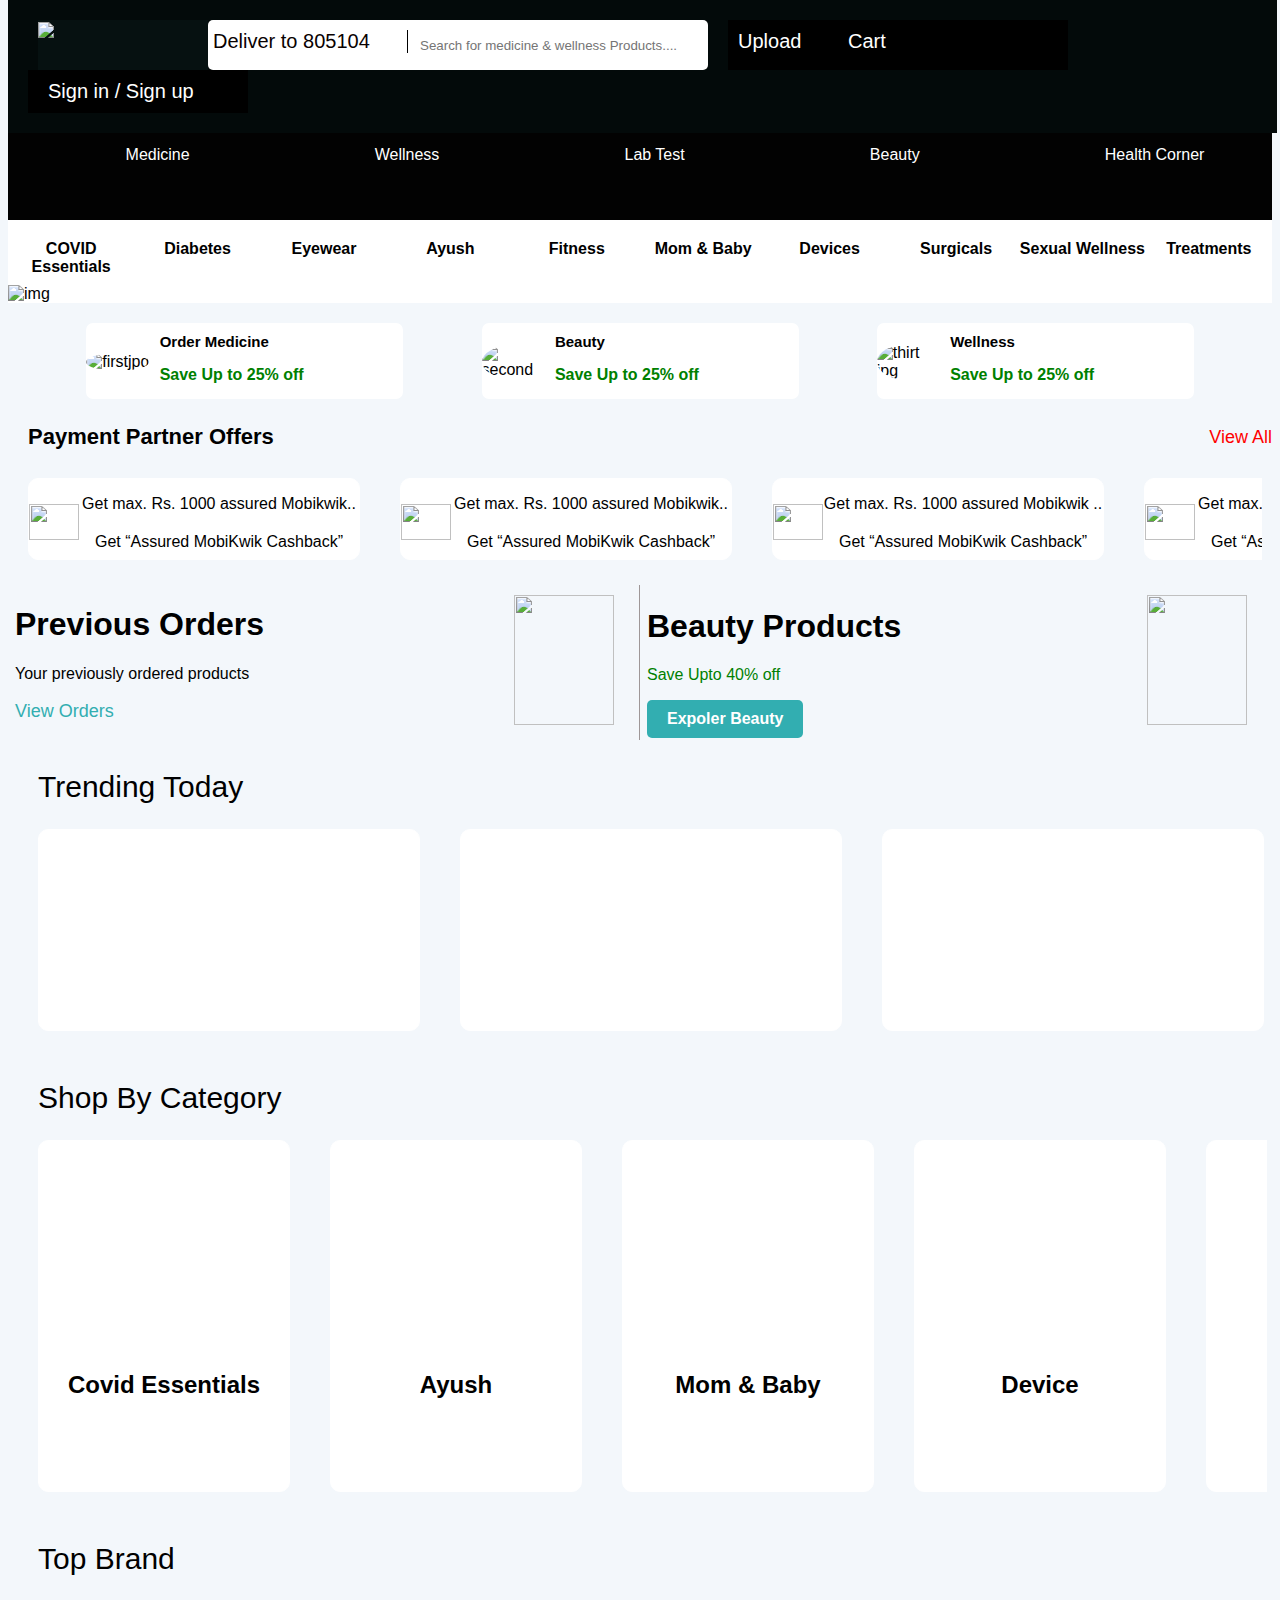
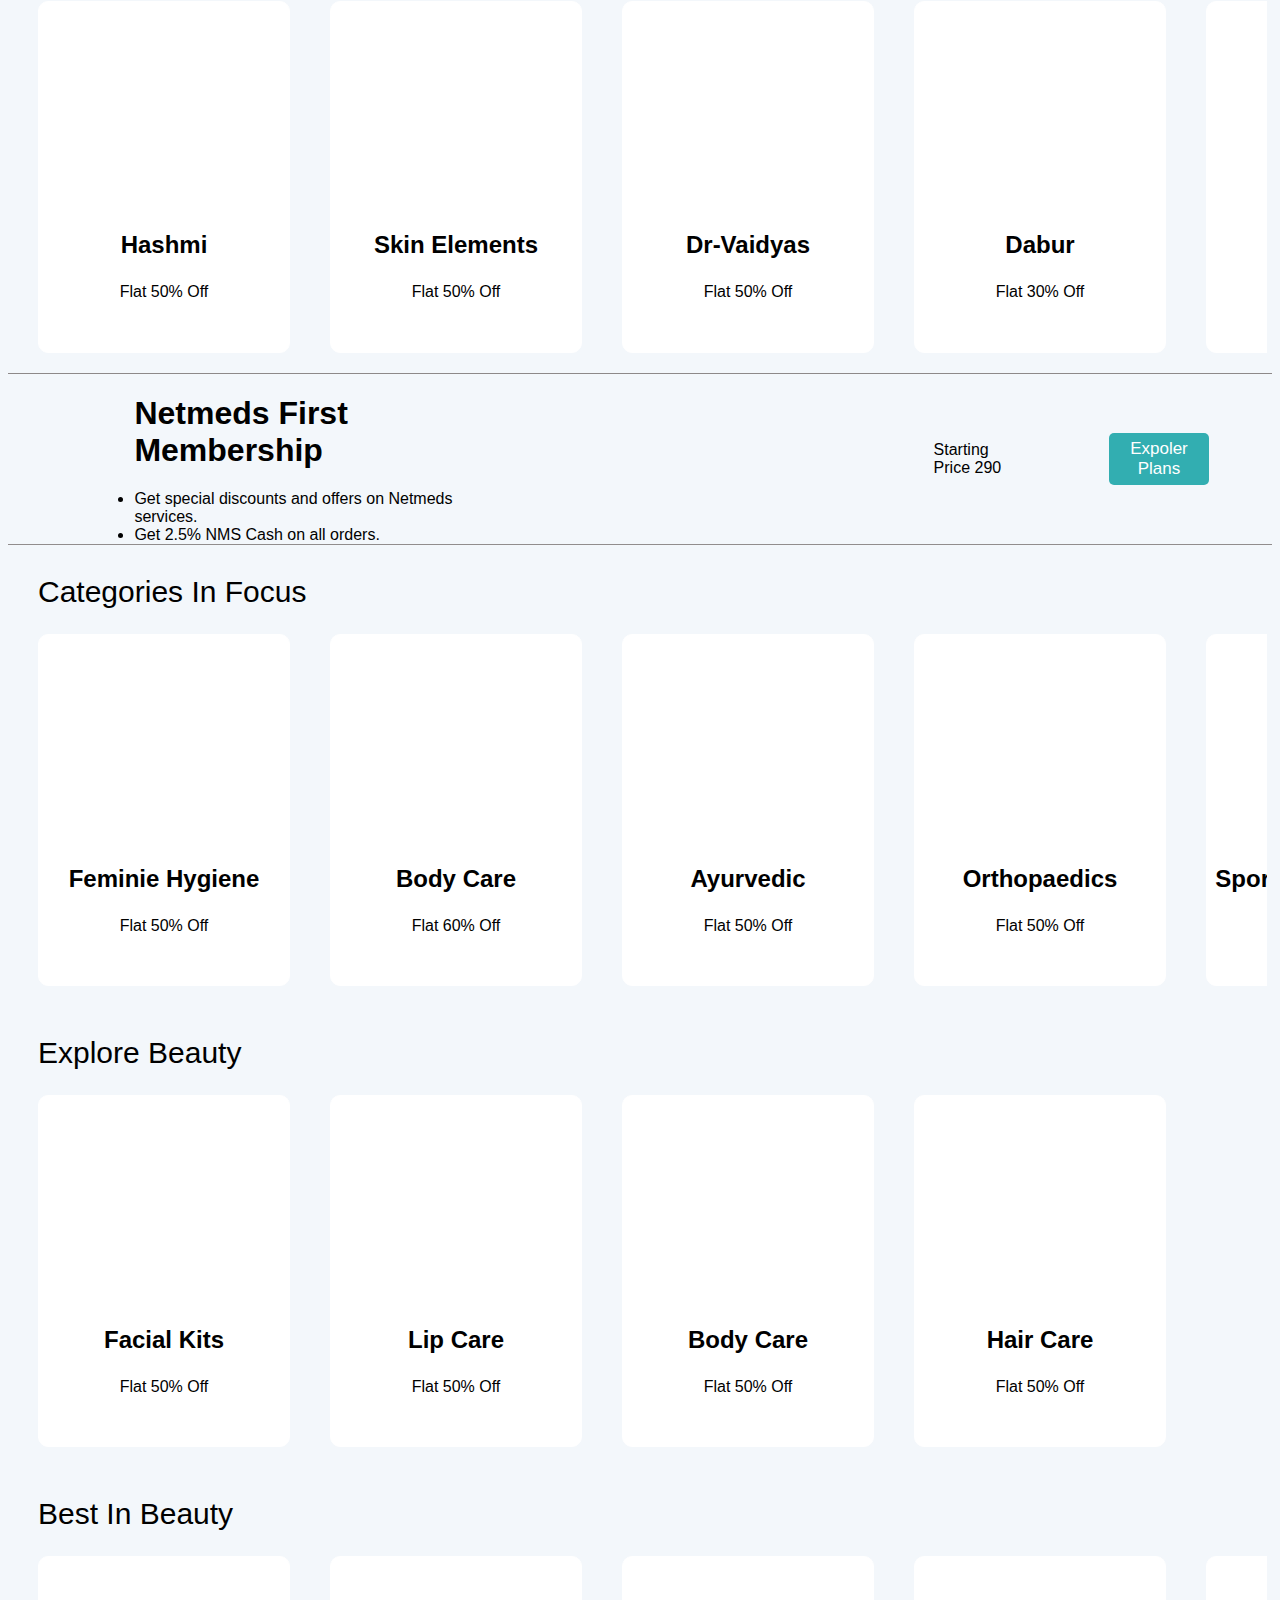
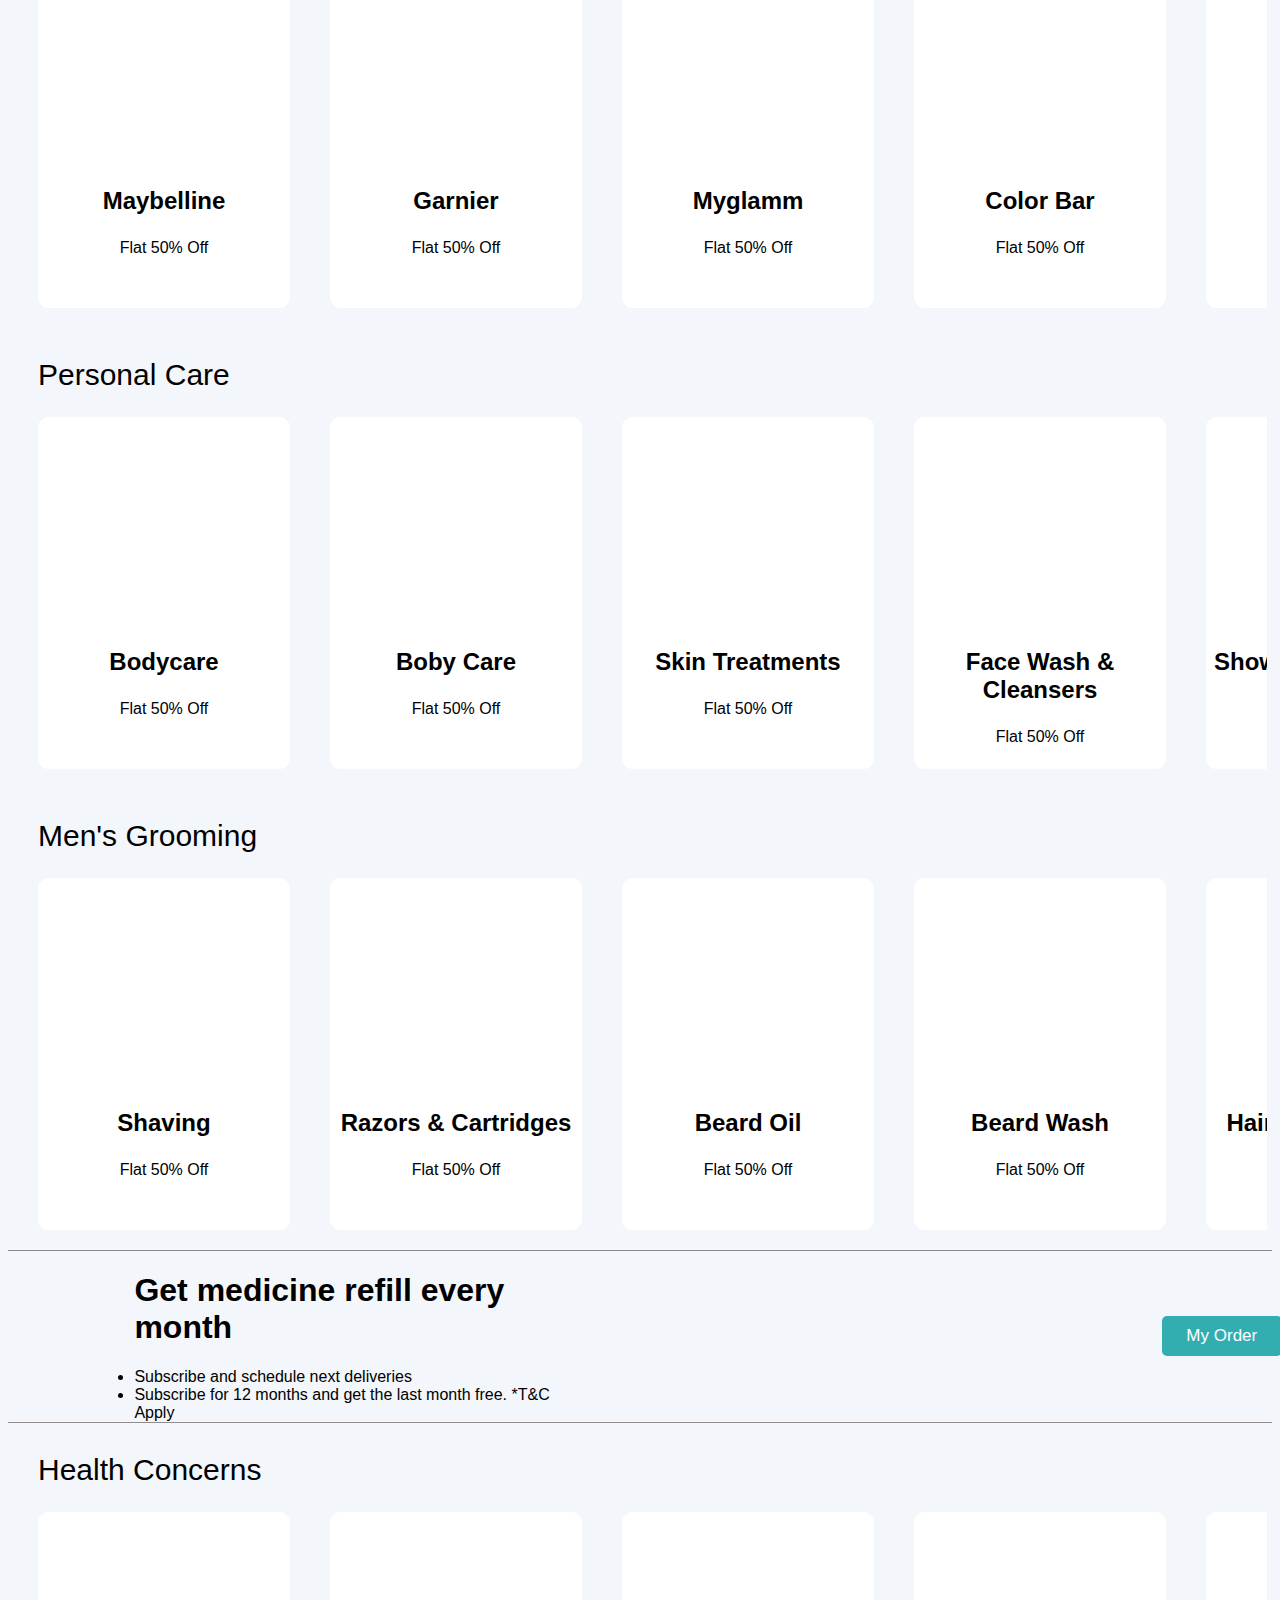
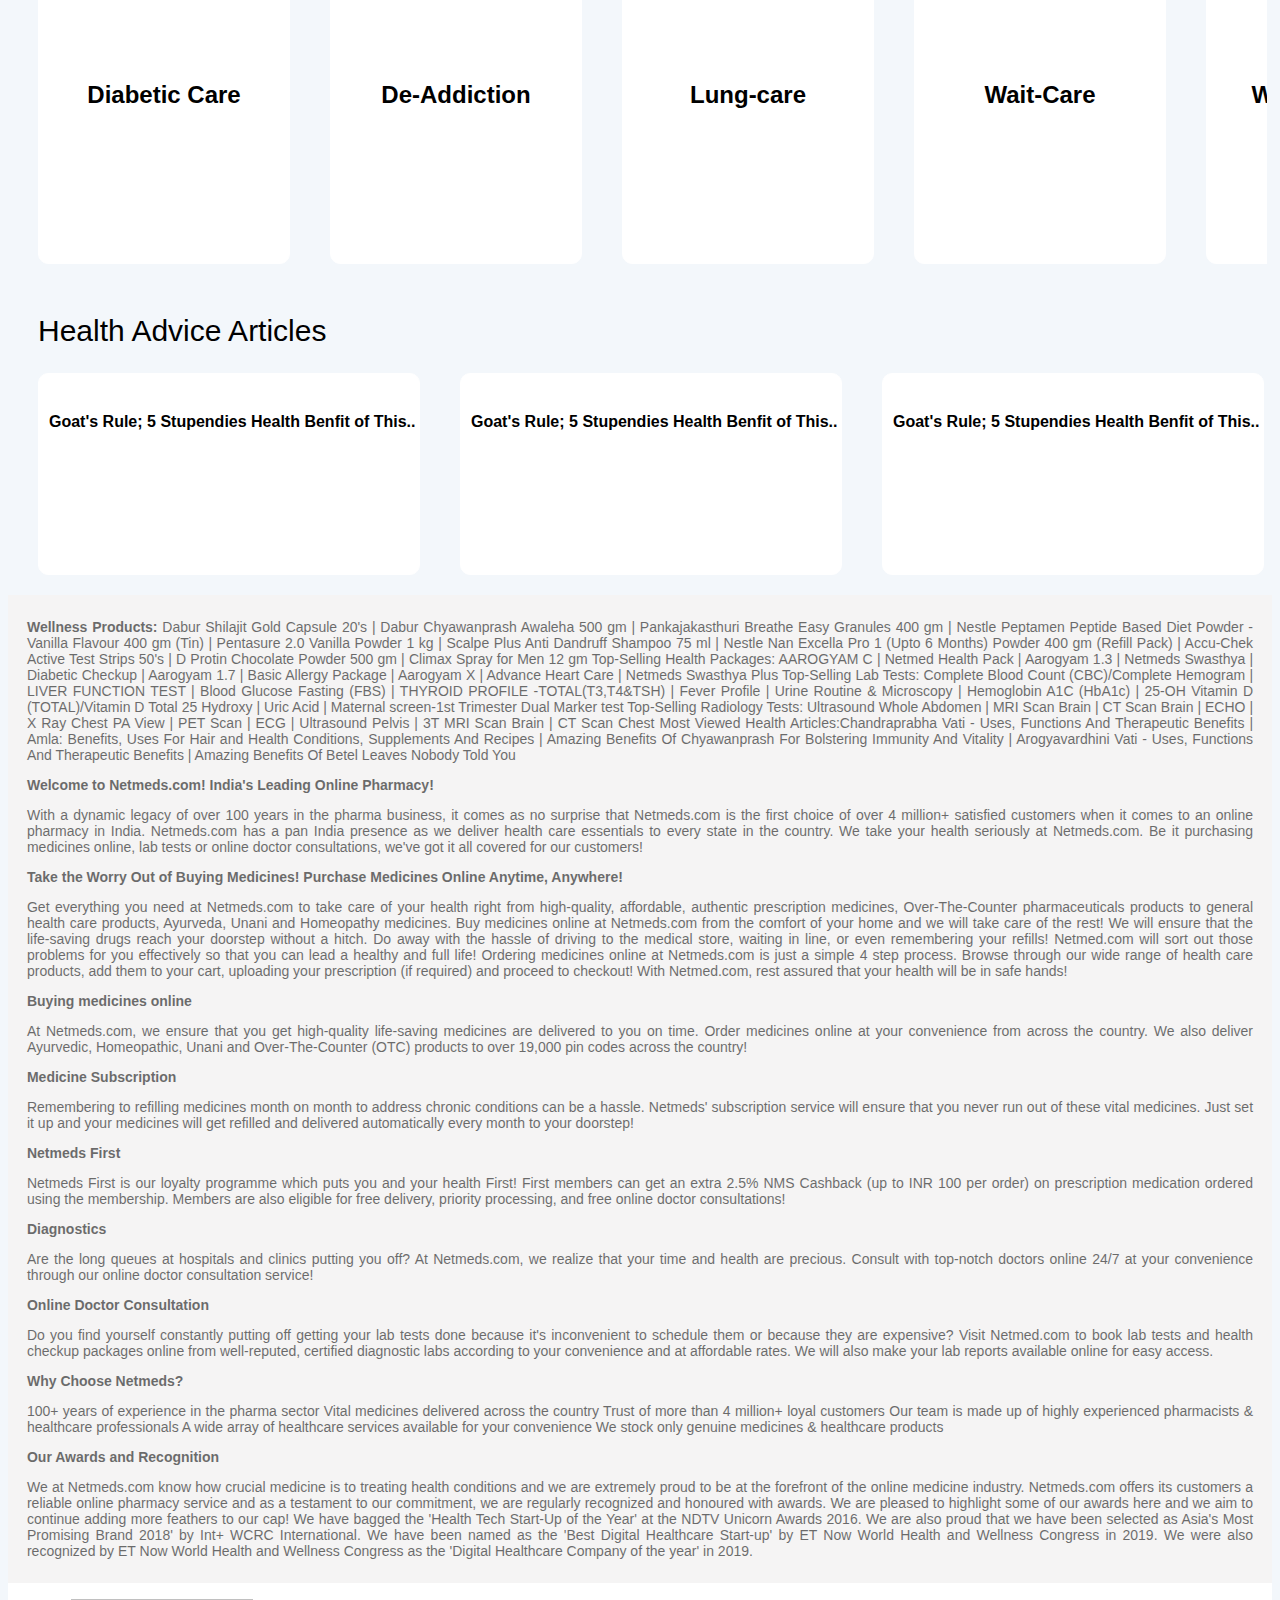
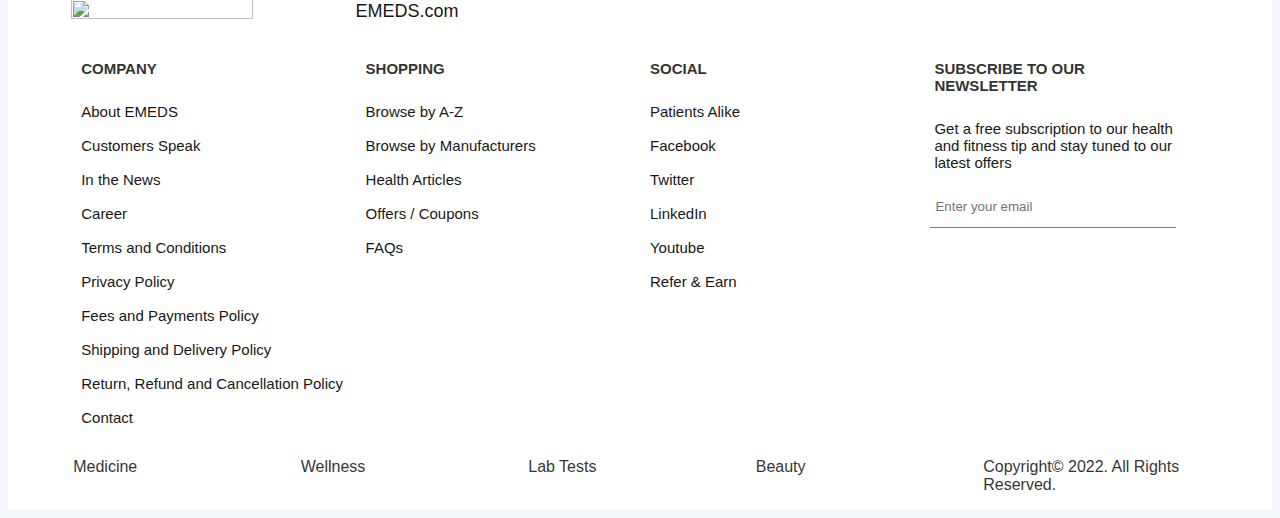
==== commit d52115cb: "Update index.html" ====
--- a/index.html
+++ b/index.html
@@ -15,7 +15,7 @@
     <div id="first-nav" class="header-show">
         <div>
             <a href="./index.html">
-            <img class="cursor"  src="https://github.com/Ujjwalmittal03/LOGO.git" alt="EMEDS logo">
+            <img class="cursor"  src="https://imgur.com/a/eWKkLc7">
            
             </a> 
         </div>
@@ -959,7 +959,7 @@
    <div id="footer">
     <div>
         <div>
-            <img class="cursor"  src="https://github.com/Ujjwalmittal03/LOGO.git" alt="logo"/>
+            <img class="cursor"  src="https://imgur.com/a/eWKkLc7"/>
         </div>
         <div>
             <p>EMEDS.com</p>
@@ -1019,4 +1019,4 @@
 <script src="./script/index.js"></script>
 <script src="./script/detabase.js"></script>
 <script src="./product/fetchdeta.js"></script>
-<script src="./onpage.js"></script>+<script src="./onpage.js"></script>
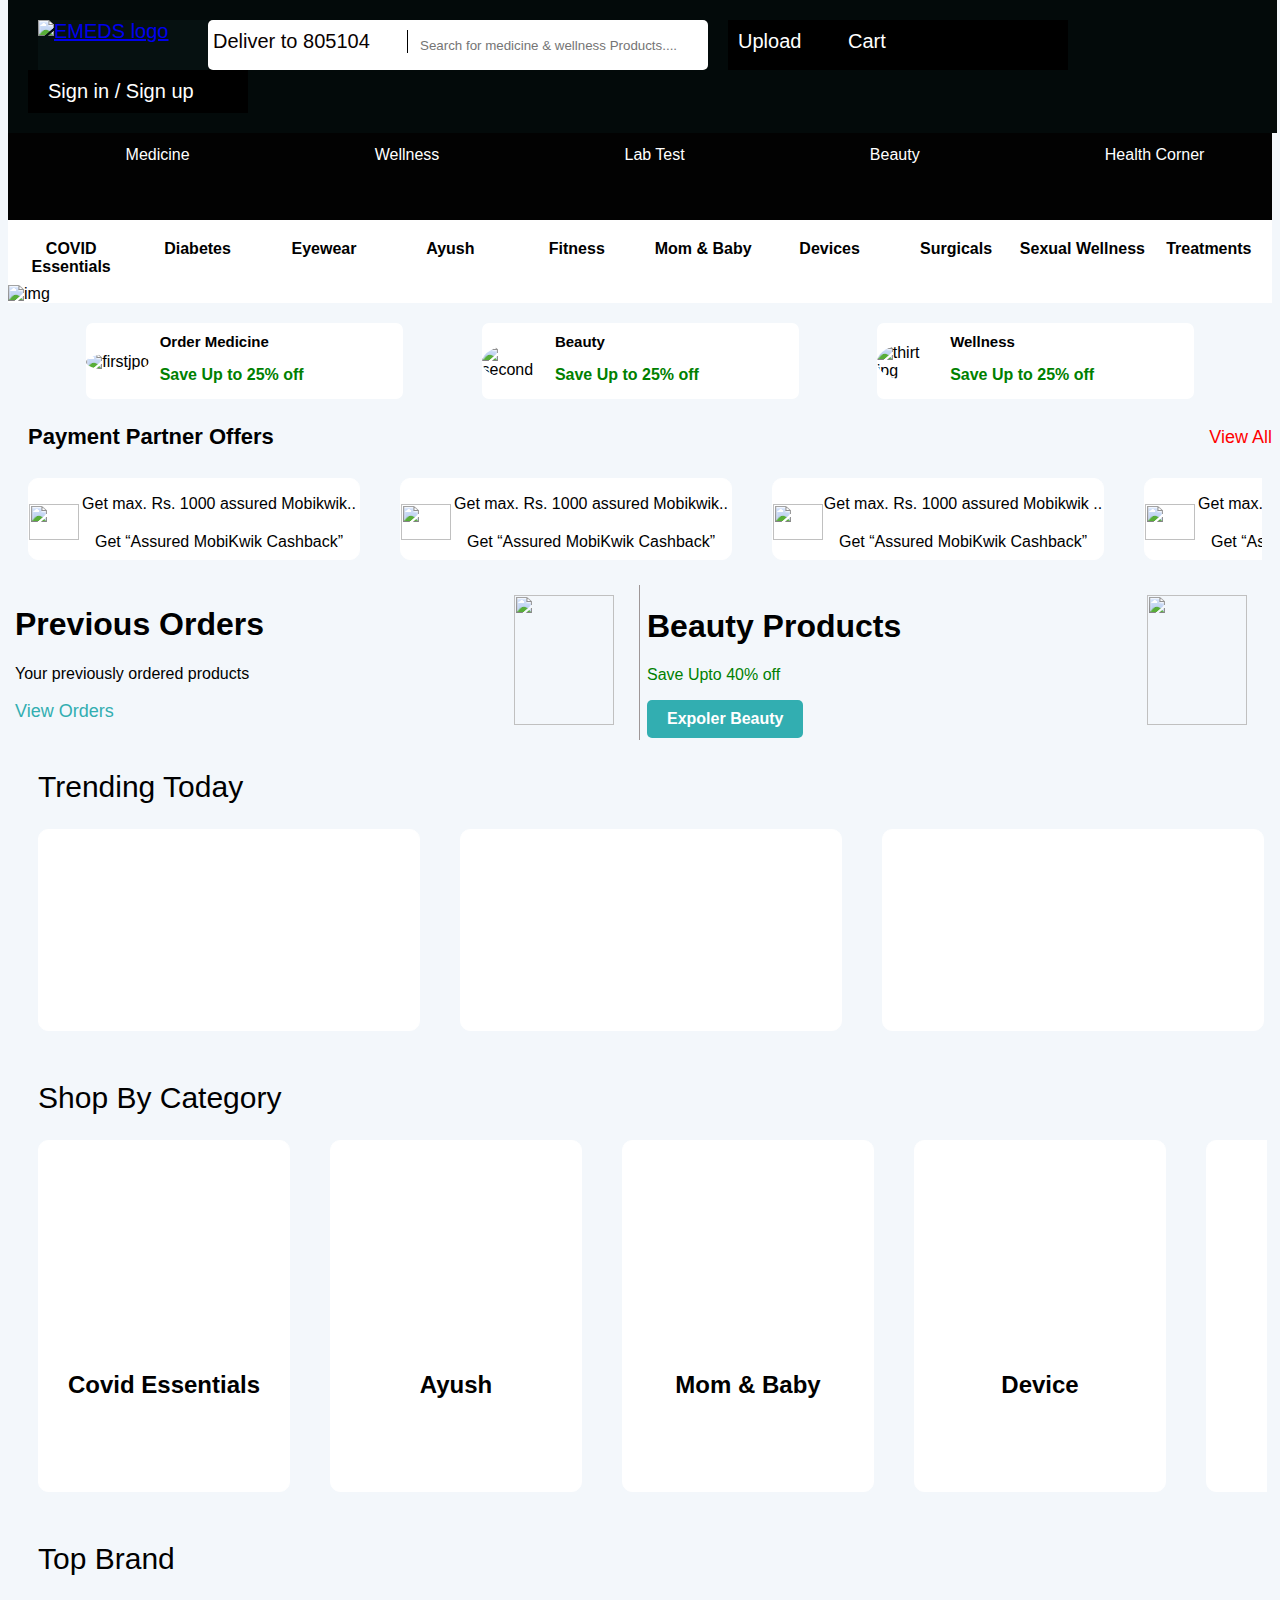
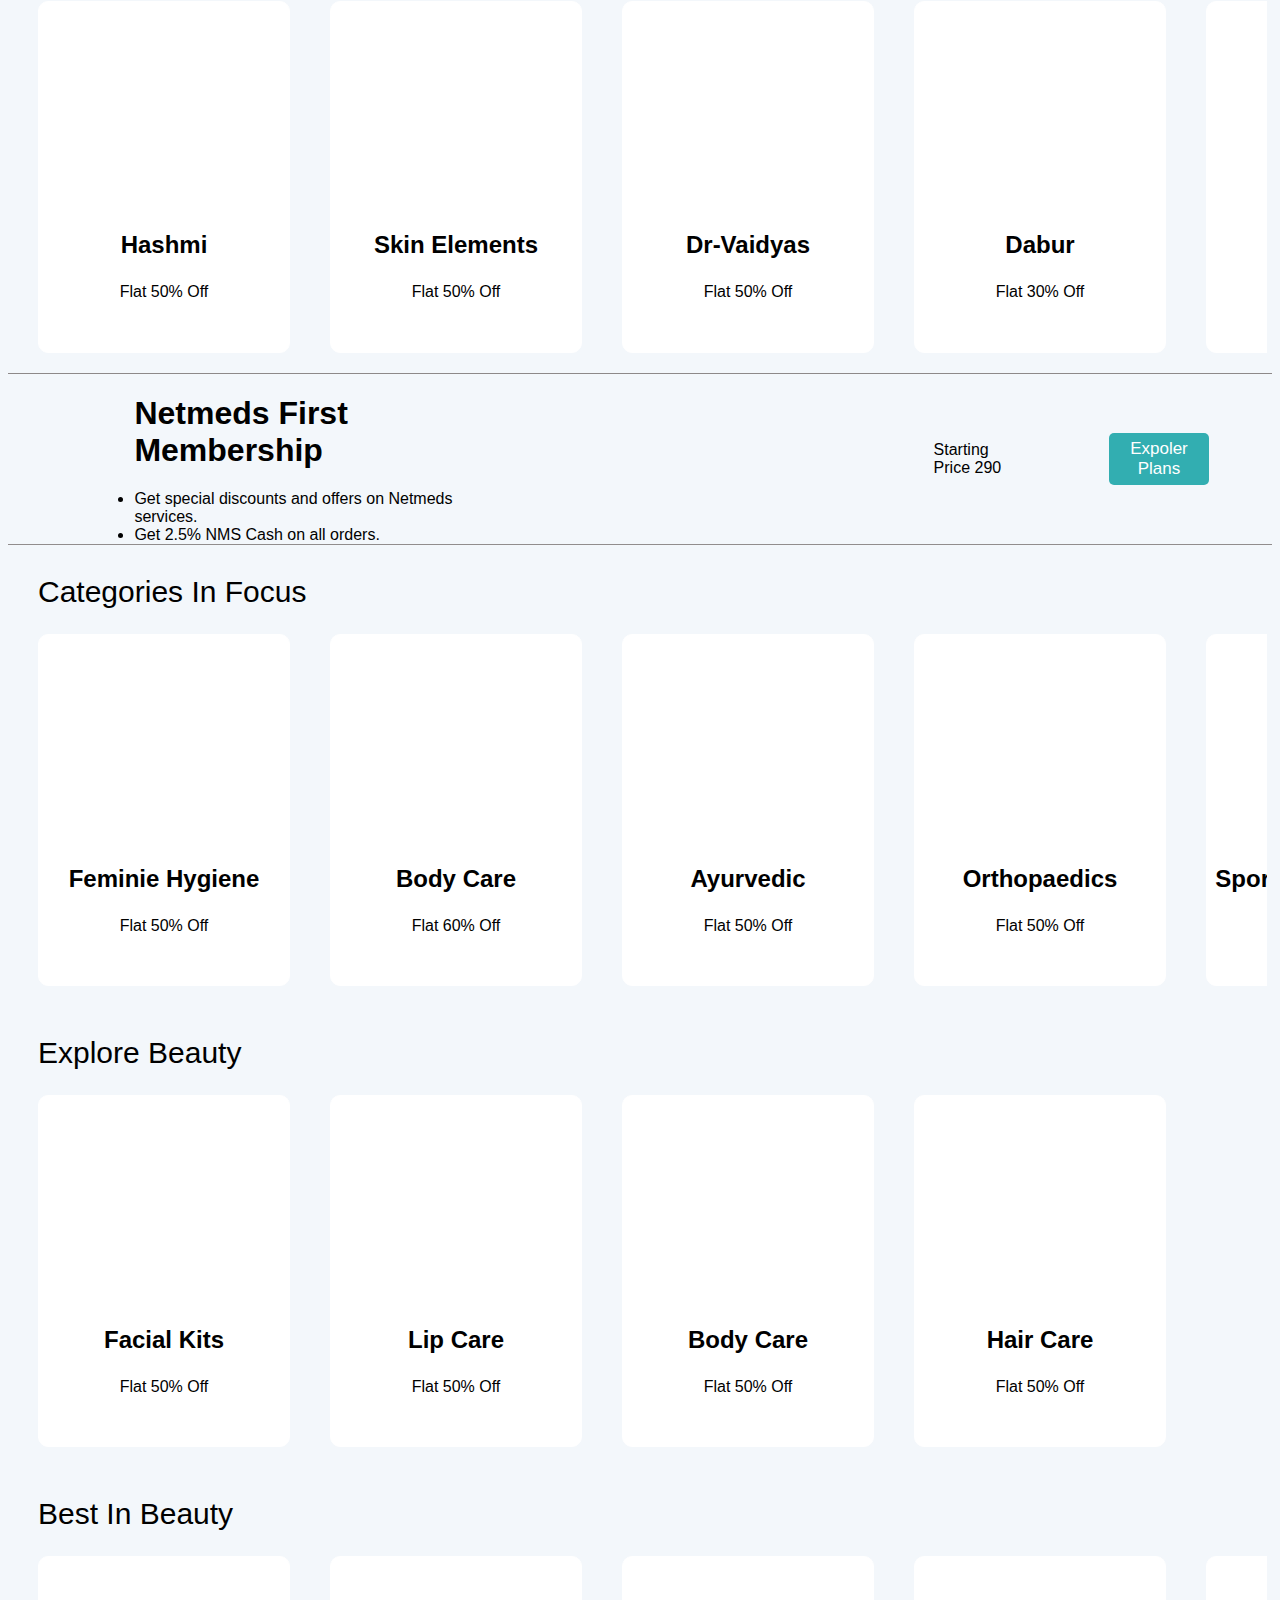
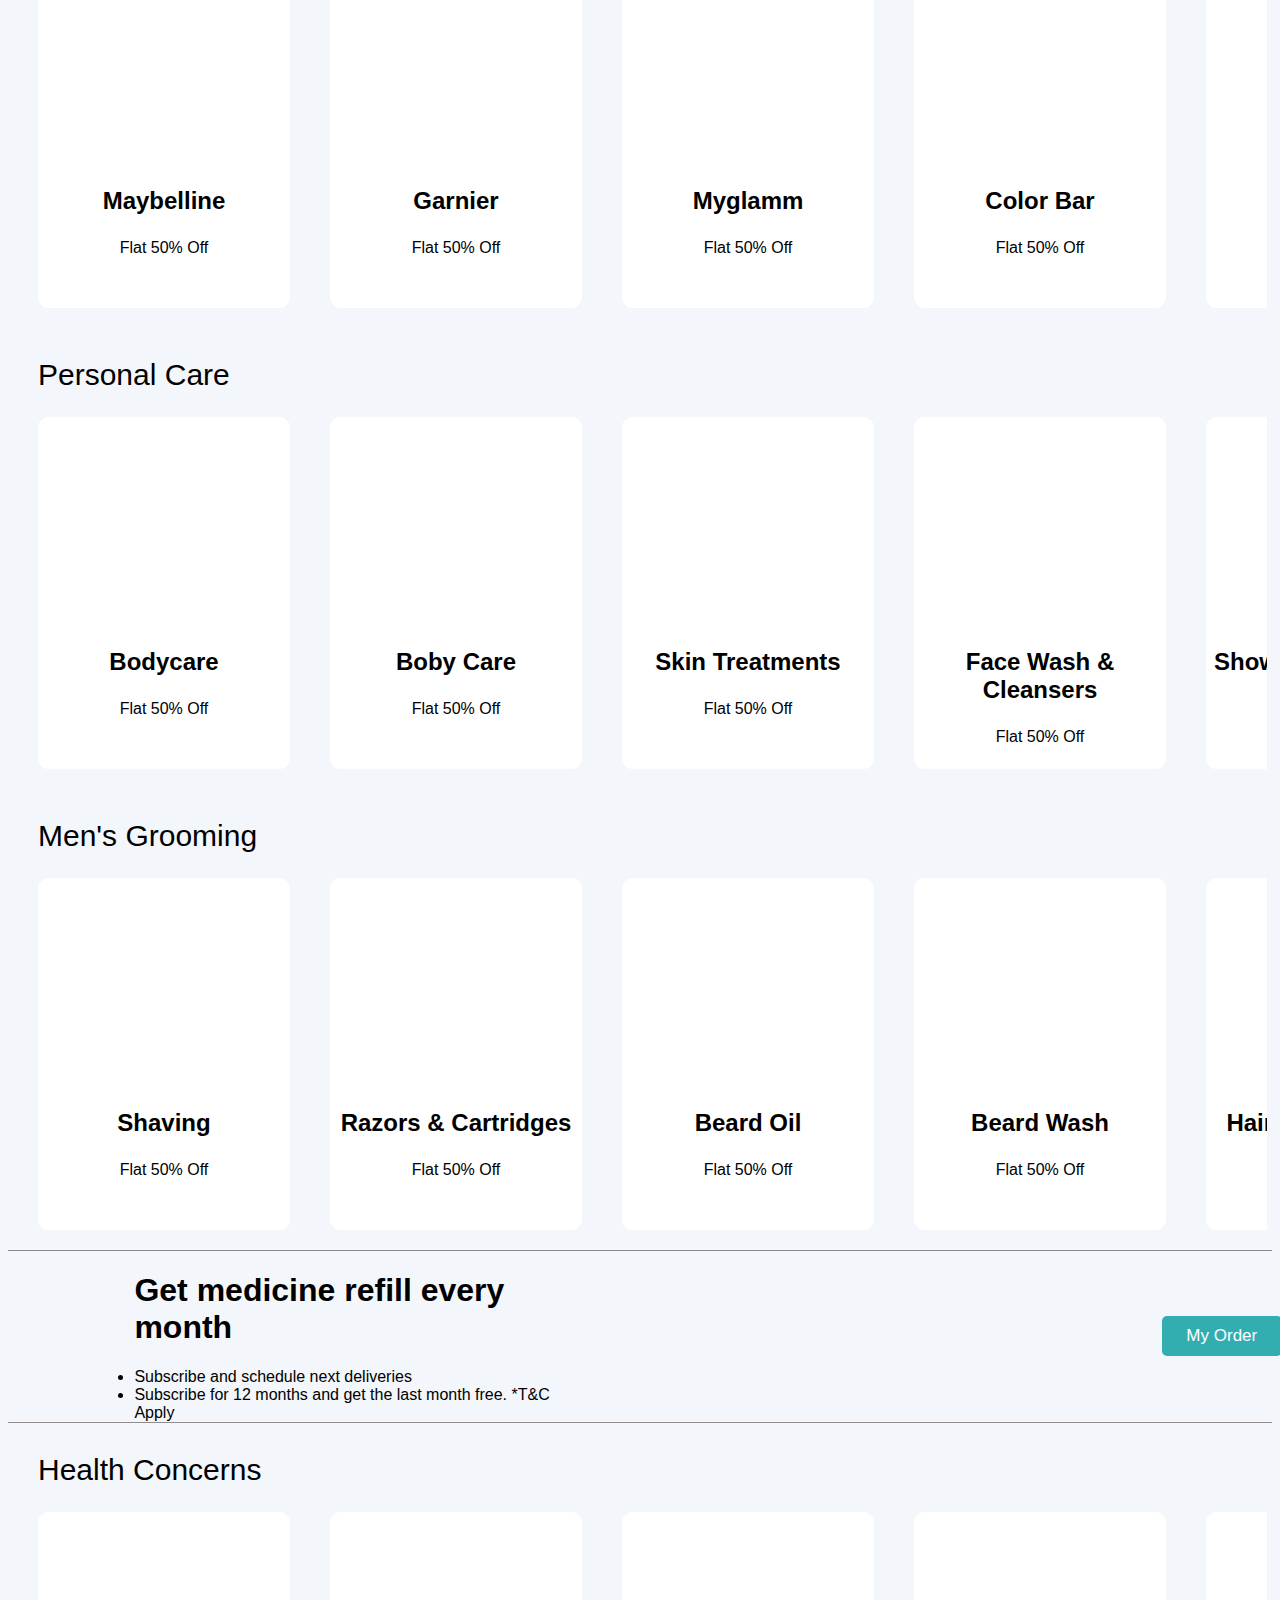
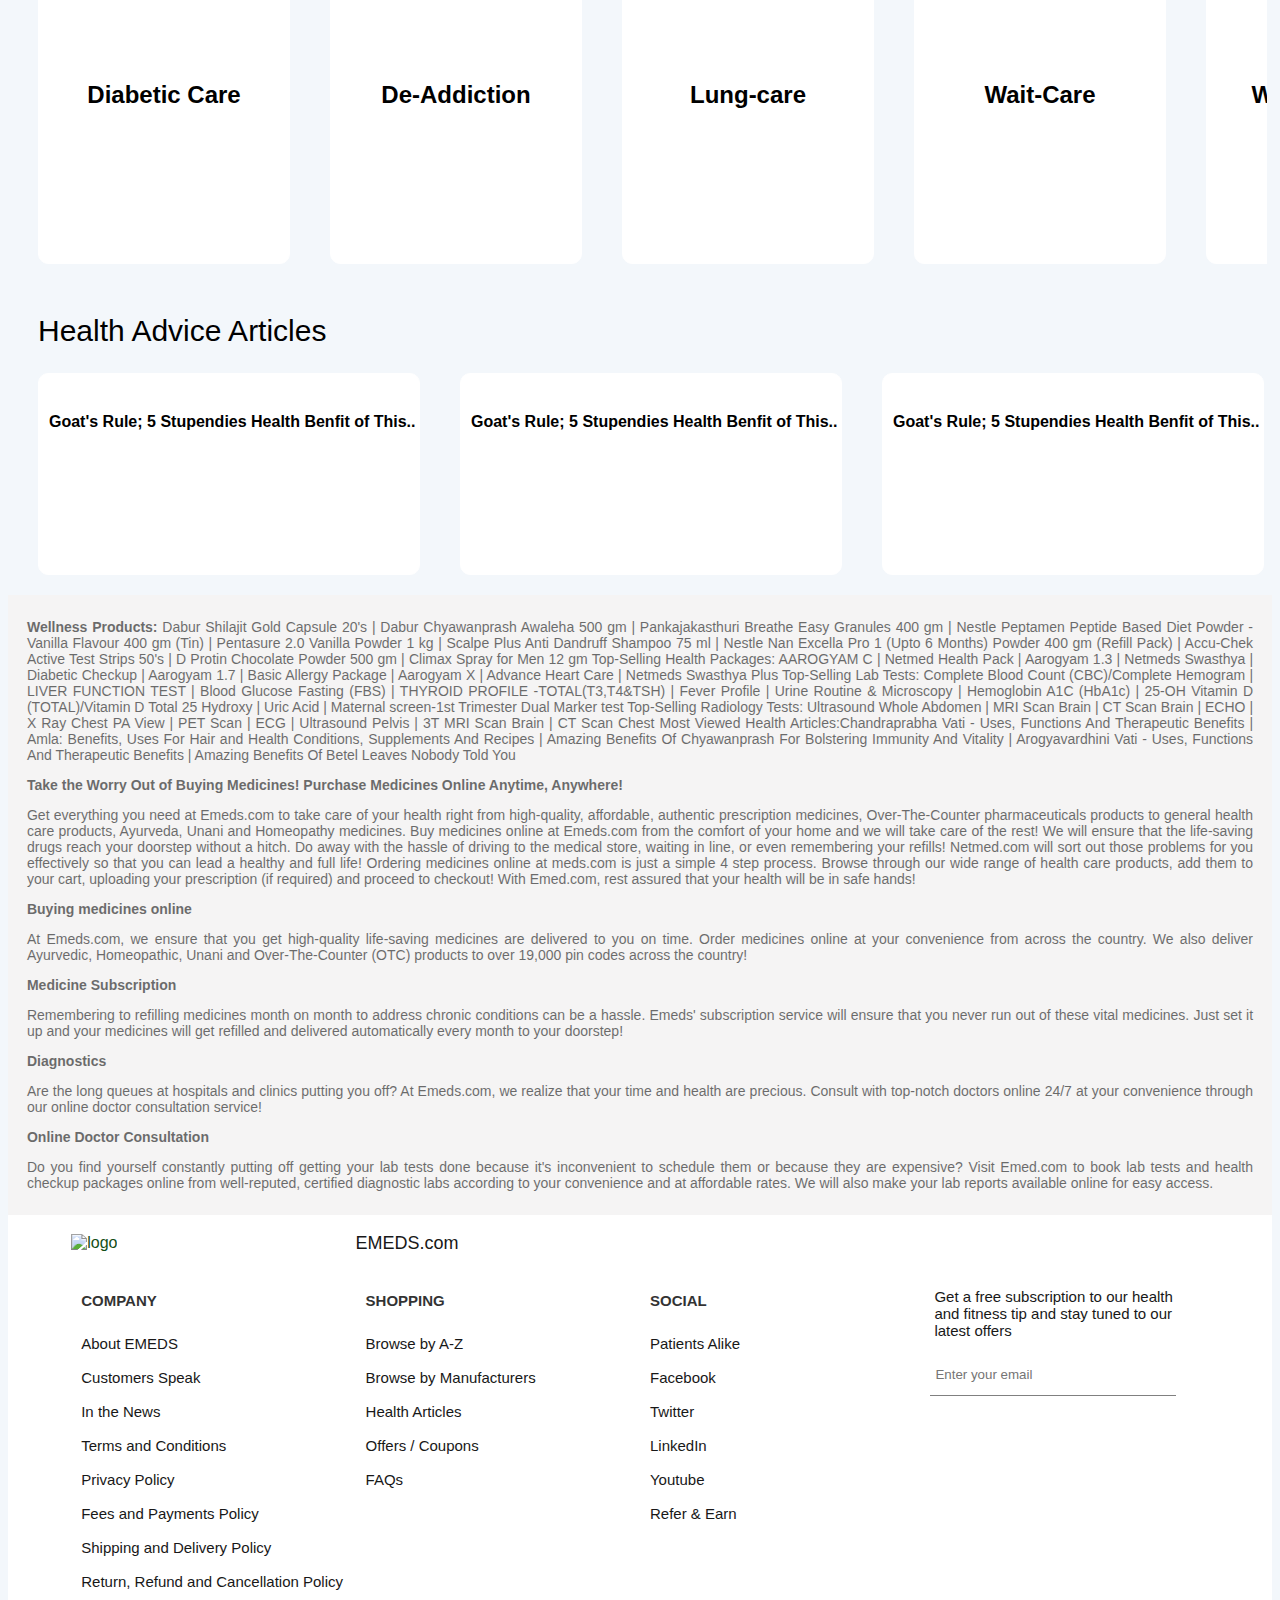
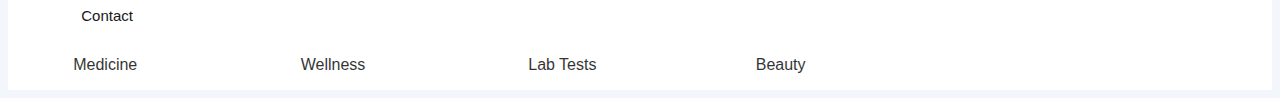
==== commit e7633710: "Update index.html" ====
--- a/index.html
+++ b/index.html
@@ -15,7 +15,7 @@
     <div id="first-nav" class="header-show">
         <div>
             <a href="./index.html">
-            <img class="cursor"  src="https://imgur.com/a/eWKkLc7">
+            <img class="cursor"  src="https://imgur.com/a/eWKkLc7" alt="EMEDS logo">
            
             </a> 
         </div>
@@ -921,45 +921,29 @@
             Top-Selling Lab Tests: Complete Blood Count (CBC)/Complete Hemogram | LIVER FUNCTION TEST | Blood Glucose Fasting (FBS) | THYROID PROFILE -TOTAL(T3,T4&TSH) | Fever Profile | Urine Routine & Microscopy | Hemoglobin A1C (HbA1c) | 25-OH Vitamin D (TOTAL)/Vitamin D Total 25 Hydroxy | Uric Acid | Maternal screen-1st Trimester Dual Marker test
             Top-Selling Radiology Tests: Ultrasound Whole Abdomen | MRI Scan Brain | CT Scan Brain | ECHO | X Ray Chest PA View | PET Scan | ECG | Ultrasound Pelvis | 3T MRI Scan Brain | CT Scan Chest
             Most Viewed Health Articles:Chandraprabha Vati - Uses, Functions And Therapeutic Benefits | Amla: Benefits, Uses For Hair and Health Conditions, Supplements And Recipes | Amazing Benefits Of Chyawanprash For Bolstering Immunity And Vitality | Arogyavardhini Vati - Uses, Functions And Therapeutic Benefits | Amazing Benefits Of Betel Leaves Nobody Told You</p>
-      <h1>Welcome to Netmeds.com! India's Leading Online Pharmacy!</h1>
-            <p>With a dynamic legacy of over 100 years in the pharma business, it comes as no surprise that Netmeds.com is the first choice of over 4 million+ satisfied customers when it comes to an online pharmacy in India. Netmeds.com has a pan India presence as we deliver health care essentials to every state in the country. We take your health seriously at Netmeds.com. Be it purchasing medicines online, lab tests or online doctor consultations, we've got it all covered for our customers!</p>
-       <h1>Take the Worry Out of Buying Medicines! Purchase Medicines Online Anytime, Anywhere!</h1>
-       <p>Get everything you need at Netmeds.com to take care of your health right from high-quality, affordable, authentic prescription medicines, Over-The-Counter pharmaceuticals products to general health care products, Ayurveda, Unani and Homeopathy medicines.
-
-        Buy medicines online at Netmeds.com from the comfort of your home and we will take care of the rest! We will ensure that the life-saving drugs reach your doorstep without a hitch. Do away with the hassle of driving to the medical store, waiting in line, or even remembering your refills! Netmed.com will sort out those problems for you effectively so that you can lead a healthy and full life!
+      <h1>Take the Worry Out of Buying Medicines! Purchase Medicines Online Anytime, Anywhere!</h1>
+       <p>Get everything you need at Emeds.com to take care of your health right from high-quality, affordable, authentic prescription medicines, Over-The-Counter pharmaceuticals products to general health care products, Ayurveda, Unani and Homeopathy medicines.
+
+        Buy medicines online at Emeds.com from the comfort of your home and we will take care of the rest! We will ensure that the life-saving drugs reach your doorstep without a hitch. Do away with the hassle of driving to the medical store, waiting in line, or even remembering your refills! Netmed.com will sort out those problems for you effectively so that you can lead a healthy and full life!
         
-        Ordering medicines online at Netmeds.com is just a simple 4 step process. Browse through our wide range of health care products, add them to your cart, uploading your prescription (if required) and proceed to checkout!
+        Ordering medicines online at meds.com is just a simple 4 step process. Browse through our wide range of health care products, add them to your cart, uploading your prescription (if required) and proceed to checkout!
         
-        With Netmed.com, rest assured that your health will be in safe hands!</p>
+        With Emed.com, rest assured that your health will be in safe hands!</p>
        <h1>Buying medicines online</h1>
-       <p>At Netmeds.com, we ensure that you get high-quality life-saving medicines are delivered to you on time. Order medicines online at your convenience from across the country. We also deliver Ayurvedic, Homeopathic, Unani and Over-The-Counter (OTC) products to over 19,000 pin codes across the country!</p>
+       <p>At Emeds.com, we ensure that you get high-quality life-saving medicines are delivered to you on time. Order medicines online at your convenience from across the country. We also deliver Ayurvedic, Homeopathic, Unani and Over-The-Counter (OTC) products to over 19,000 pin codes across the country!</p>
        <h1>Medicine Subscription</h1>
-       <p>Remembering to refilling medicines month on month to address chronic conditions can be a hassle. Netmeds' subscription service will ensure that you never run out of these vital medicines. Just set it up and your medicines will get refilled and delivered automatically every month to your doorstep!</p>
-       <h1>Netmeds First</h1>
-       <p>Netmeds First is our loyalty programme which puts you and your health First! First members can get an extra 2.5% NMS Cashback (up to INR 100 per order) on prescription medication ordered using the membership. Members are also eligible for free delivery, priority processing, and free online doctor consultations!</p>
+       <p>Remembering to refilling medicines month on month to address chronic conditions can be a hassle. Emeds' subscription service will ensure that you never run out of these vital medicines. Just set it up and your medicines will get refilled and delivered automatically every month to your doorstep!</p>
        <h1>Diagnostics</h1>
-       <p>Are the long queues at hospitals and clinics putting you off? At Netmeds.com, we realize that your time and health are precious. Consult with top-notch doctors online 24/7 at your convenience through our online doctor consultation service!</p>
+       <p>Are the long queues at hospitals and clinics putting you off? At Emeds.com, we realize that your time and health are precious. Consult with top-notch doctors online 24/7 at your convenience through our online doctor consultation service!</p>
        <h1>Online Doctor Consultation</h1>
-       <p>Do you find yourself constantly putting off getting your lab tests done because it's inconvenient to schedule them or because they are expensive? Visit Netmed.com to book lab tests and health checkup packages online from well-reputed, certified diagnostic labs according to your convenience and at affordable rates. We will also make your lab reports available online for easy access.</p>
-       <h1>Why Choose Netmeds?</h1>
-       <p>100+ years of experience in the pharma sector
-        Vital medicines delivered across the country
-        Trust of more than 4 million+ loyal customers
-        Our team is made up of highly experienced pharmacists & healthcare professionals
-        A wide array of healthcare services available for your convenience
-        We stock only genuine medicines & healthcare products</p>
-       <h1>Our Awards and Recognition</h1>
-       <p>We at Netmeds.com know how crucial medicine is to treating health conditions and we are extremely proud to be at the forefront of the online medicine industry. Netmeds.com offers its customers a reliable online pharmacy service and as a testament to our commitment, we are regularly recognized and honoured with awards. We are pleased to highlight some of our awards here and we aim to continue adding more feathers to our cap!
-
-        We have bagged the 'Health Tech Start-Up of the Year' at the NDTV Unicorn Awards 2016. We are also proud that we have been selected as Asia's Most Promising Brand 2018' by Int+ WCRC International.
-        
-        We have been named as the 'Best Digital Healthcare Start-up' by ET Now World Health and Wellness Congress in 2019. We were also recognized by ET Now World Health and Wellness Congress as the 'Digital Healthcare Company of the year' in 2019.</p>
-        </div>
+       <p>Do you find yourself constantly putting off getting your lab tests done because it's inconvenient to schedule them or because they are expensive? Visit Emed.com to book lab tests and health checkup packages online from well-reputed, certified diagnostic labs according to your convenience and at affordable rates. We will also make your lab reports available online for easy access.</p>
+       
+       </div>
    </div>
    <div id="footer">
     <div>
         <div>
-            <img class="cursor"  src="https://imgur.com/a/eWKkLc7"/>
+            <img class="cursor"  src="https://imgur.com/a/eWKkLc7" alt="logo"/>
         </div>
         <div>
             <p>EMEDS.com</p>
@@ -971,7 +955,6 @@
             <p class="cursor" >About EMEDS</p>
             <p class="cursor" >Customers Speak</p>
             <p class="cursor" >In the News</p>
-            <p class="cursor" >Career</p>
             <p class="cursor" >Terms and Conditions</p>
             <p class="cursor" >Privacy Policy</p>
             <p class="cursor" >Fees and Payments Policy</p>
@@ -997,13 +980,10 @@
             <p class="cursor" >Refer & Earn</p>
         </div>
         <div>
-            <h1>SUBSCRIBE TO OUR NEWSLETTER</h1>
+           
             <p>Get a free subscription to our health and fitness tip and stay tuned to our latest offers</p>
             <input type="email" placeholder="Enter your email">
-            <!-- <div>
-                <img class="cursor"  src="https://www.netmeds.com/assets/gloryweb/images/icons/play_store.png" alt="play_store">
-                <img class="cursor" src="https://www.netmeds.com/assets/gloryweb/images/icons/app_store.png" alt="I-store">
-            </div> -->
+        
         </div>
     </div>
     <div>
@@ -1011,7 +991,7 @@
     <p class="cursor" >Wellness</p>
     <p class="cursor" >Lab Tests</p>
     <p class="cursor" >Beauty</p>
-    <p class="cursor" >Copyright© 2022. All Rights Reserved.</p>
+    
     </div>
    </div>
 </body>
